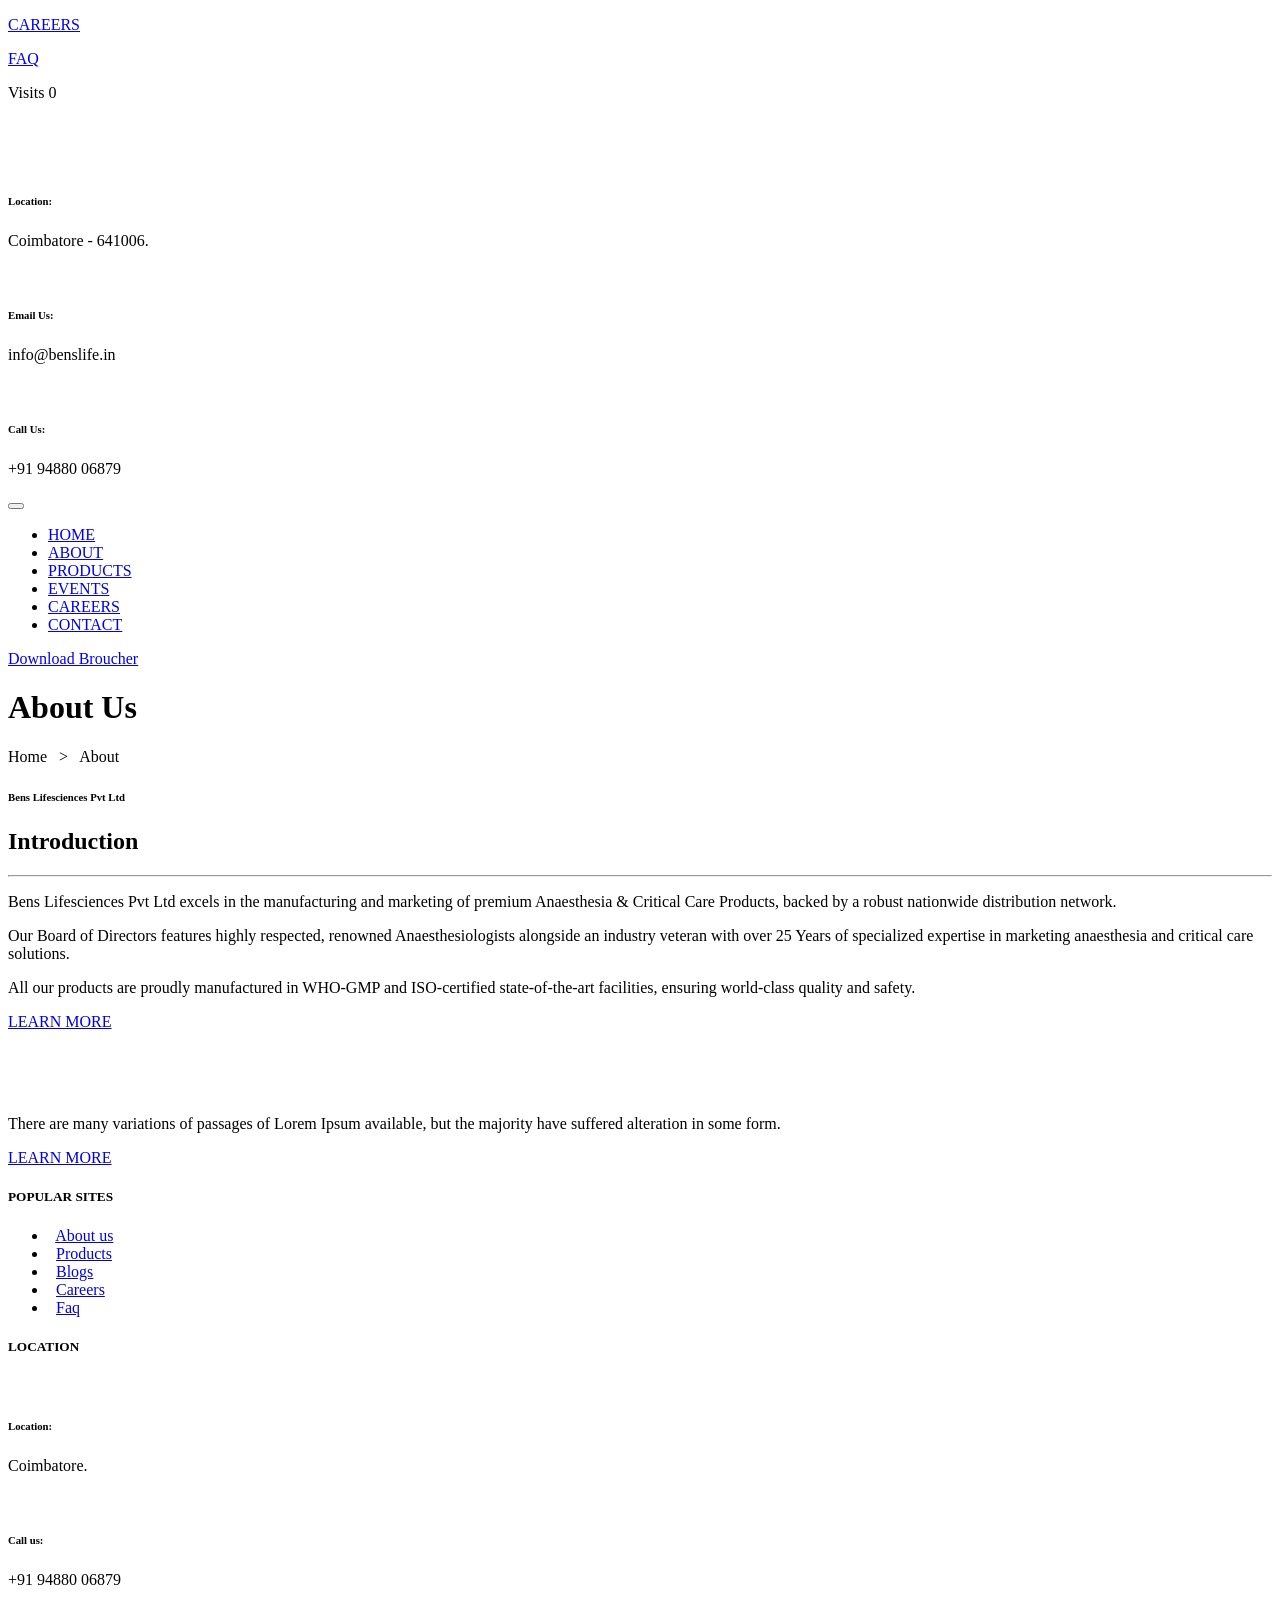
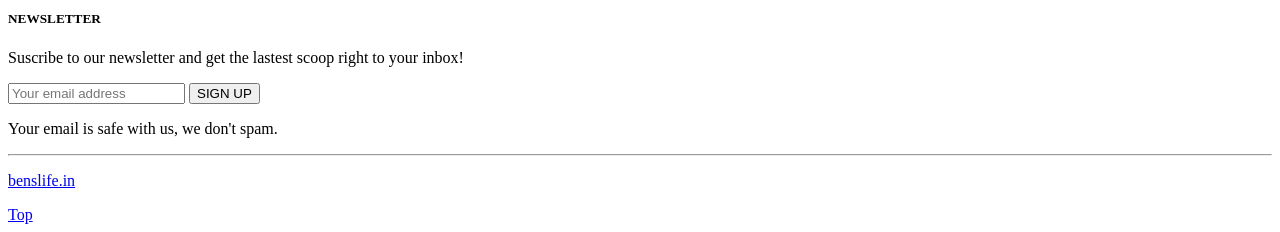
==== about.html @ 9b06c82d "Added BensLife.in files" ====
<!DOCTYPE html>
<html lang="en-US" class="no-js">
	
<head>
		<meta charset="UTF-8">
        <meta name="viewport" content="width=device-width, initial-scale=1, maximum-scale=1">
		<meta http-equiv="X-UA-Compatible" content="IE=edge">
        
		<!-- ==============================================
		TITLE AND META TAGS
		=============================================== -->
		<title>About Us - Benslife.in</title>
        <meta name="description" content="">
        <meta name="keywords" content="">
        <meta name="author" content="Quickdev">

		<!-- ==============================================
		FAVICON
		=============================================== -->  
        <link rel="shortcut icon" href="img/master/favicon.html">
             
		<!-- ==============================================
		CSS
		=============================================== -->  
        <link rel="stylesheet" href="css/bootstrap.min.css">
        <link rel="stylesheet" href="css/navbar.css">
        <link rel="stylesheet" href="css/stylesheet.css">
        <link rel="stylesheet" href="css/responsive.css">
        <link rel="stylesheet" href="fonts/font-awesome/css/font-awesome.min.css">
        <link rel="stylesheet" href="css/slick.min.css"> 
        <link rel="stylesheet" href="css/owl.carousel.min.css">
        <script src="js/modernizr-custom.js"></script>
        
        <style type="text/css">
            .dvnav {
              margin-top: -20px;
                position: sticky;
                top: 0px;
            }
        </style>
	</head>
    
<body>
    
<!-- LOADER -->
<div id="loader-wrapper">
    <div id="loader"></div>
</div>
<!-- LOADER -->
    
    <div class="top-header">
        <div class="container">
            <div class="top-header-left">
                <div class="inner-header-left"><p><a href="careers.html">CAREERS</a> </p></div>
                <!-- <div class="inner-header-left"><p><a href="error-page.html">PRICING</a> </p></div> -->
                <div class="inner-header-left"><p><a href="error-page.html">FAQ</a> </p></div>
                <div class="inner-header-left"><p id="result"> </p></div>
            </div>
            <div class="top-header-social">
                <div class="inner-header-social"><a href="#"><i class="fa fa-facebook" aria-hidden="true"></i></a></div>
                <div class="inner-header-social"><a href="#"><i class="fa fa-twitter" aria-hidden="true"></i></a></div>
                <div class="inner-header-social"><a href="#"><i class="fa fa-instagram" aria-hidden="true"></i></a></div>
                <div class="inner-header-social"><a href="#"><i class="fa fa-rss" aria-hidden="true"></i></a></div>
            </div>
        </div>
    </div>
    <header>
       <div class="container">
            <div class="header-left" style="margin-left:-10%">
                <figure class="brand"><a href="index.html"><img src="img/master/logo.png" alt=""></a></figure> 
            </div>
            <div class="top-location">
                <div class="address">
                    <figure class="address-icon"><img src="img/master/address.png" alt=""></figure>
                    <h6>Location:</h6>
                    <p>Coimbatore - 641006.</p>
                </div>
                <div class="email">
                    <figure class="mail-icon"><img src="img/master/mail.png" alt=""></figure>
                    <h6>Email Us:</h6>
                    <p>info@benslife.in</p>
                </div>
                <div class="phone">
                    <figure class="phone-icon"><img src="img/master/phone.png" alt=""></figure>
                    <h6>Call Us:</h6>
                    <p>+91 94880 06879</p>
                </div>
            </div>
        </div>    
    </header> 
    
    <nav class="dvnav">
        <div class="container">
            <nav class="navbar navbar-expand-lg">
              <a class="navbar-brand" href="index.html"><div class="logo-brand"><img src="img/master/logo-2.png" alt=""></div></a>
              <button class="navbar-toggler" type="button" data-toggle="collapse" data-target="#navbarSupportedContent" aria-controls="navbarSupportedContent" aria-expanded="false" aria-label="Toggle navigation">
                <span class="navbar-toggler-icon"></span>
              </button>

              <div class="collapse navbar-collapse" id="navbarSupportedContent">
                <ul class="navbar-nav mr-auto">
                  <li class="nav-item">
                    <a class="nav-link" href="index.html">HOME</a>
                  </li>
                  <li class="nav-item">
                    <a class="nav-link" href="about.html">ABOUT</a>
                  </li>
                  <li class="nav-item">
                    <a class="nav-link" href="products.html">PRODUCTS</a>               
                  </li>
                  <li class="nav-item">
                    <a class="nav-link" href="error-page.html">EVENTS</a>
                  </li>
                  <li class="nav-item">
                    <a class="nav-link" href="careers.html">CAREERS</a>
                  </li>
                  <li class="nav-item">
                    <a class="nav-link" href="contact.html">CONTACT</a>
                  </li>
                </ul>
                <form class="form-inline my-2 my-lg-0">
                  <!-- <button class="btn btn-nav" type="submit">Download Broucher</button> -->
                  <a class="btn btn-nav" href="documents\BLS-CompanyProfile.pdf"> Download Broucher </a>
                </form>
              </div>
            </nav>
        </div>
    </nav>
    
    <div class="sections abtsection">
        <div class="container">
            <div class="pages-title">
                <h1>About Us</h1>
                <p>Home &nbsp; > &nbsp; About</p>
            </div>
        </div>
    </div>
    
    <section>
        
        <div class="container">
            <div class="row">
              <div class="col-lg-6">
                <div class="about">
                    <h6>Bens Lifesciences Pvt Ltd</h6>  
                    <h2>Introduction</h2>
                    <hr class="left">
                    <p>Bens Lifesciences Pvt Ltd excels in the manufacturing and marketing of premium Anaesthesia & Critical Care Products, backed by a robust nationwide distribution network.</p>
                    <p>Our Board of Directors features highly respected, renowned Anaesthesiologists alongside an industry veteran with over 25 Years of specialized expertise in marketing anaesthesia and critical care solutions.</p>
                    <p>All our products are proudly manufactured in WHO-GMP and ISO-certified state-of-the-art facilities, ensuring world-class quality and safety.</p>
                    <p><a class="btn btn-custom" href="#" role="button">LEARN MORE</a></p>
                </div>  
              </div>
              <div class="col-lg-6"><figure class="about-pic"><img src="img/images/img6.jpg" alt=""></figure> </div>
            </div>
        </div>
        
        <div class="container-fluid inner-color" style="display:none">
            <div class="container">
                <div class="section-title">
                    <h2>Why Trusting Us</h2>
                    <hr class="center">
                    <p> </p>
                </div>
                <div class="row">
                  <div class="col-lg-4">
                    <div class="front-thumbnail">
                        <figure class="box-pic"><a href="#"><img src="img/images/img1.jpg" alt=""></a></figure> 
                        <div class="rounded-circle"><figure class="center-circle-icon"><img src="img/master/cost.png" alt=""></figure> </div>
                        <div class="figure-caption">
                            <h4>Aspiration</h4>
                            <p>At Bens Lifesciences, we are passionately committed to serving the Medical Fraternity and Patients by delivering the most advanced and reliable medicines.

We proudly empower our employees with job security, genuine recognition, and strong career growth opportunities — because great teams build great healthcare solutions.</p>
                        </div>
                    </div>
                  </div>
                  <div class="col-lg-4 center-div">
                    <div class="front-thumbnail">
                        <figure class="box-pic"><a href="#"><img src="img/images/img3.jpg" alt=""></a></figure> 
                        <div class="rounded-circle"><figure class="center-circle-icon"><img src="img/master/deal.png" alt=""></figure> </div>
                        <div class="figure-caption">
                            <h4>Objective</h4>
                            <p>Our objective is rooted in a powerful belief: every single person matters and deserves the opportunity to live the healthiest life possible.

We have thoughtfully woven this conviction into the very core of our business model — relentlessly working to strengthen our nation by delivering the highest quality medicines with unwavering commitment.</p>
                        </div>
                    </div>
                  </div>
                  <div class="col-lg-4">
                    <div class="front-thumbnail">
                        <figure class="box-pic"><a href="#"><img src="img/images/img2.jpg" alt=""></a></figure> 
                        <div class="rounded-circle"><figure class="center-circle-icon"><img src="img/master/document.png" alt=""></figure> </div>
                        <div class="figure-caption">
                            <h4>Ethics</h4>
                            <p>Our unwavering commitment to business ethics remains our highest priority. We strive to take pride not only in the goals we achieve, but equally in the honest and principled way we achieve them.

We are relentlessly dedicated to delivering the very best — from ourselves, from our partners, and in every product we bring to healthcare.</p>
                        </div>
                    </div>
                  </div>
                </div>
            </div>
        </div>
        
        <div class="container" style="display:none">
            <div class="row">
              <div class="col-md-12 col-lg-4">
                <div class="our-team">
                  <h6>Your satisfaction defines us</h6>
                  <h2>WE FIND WAYS</h2>
                  <p>Established fact that a reader will be distracted by the readable content of a page when looking many desktop publishing packages and web page.</p>
                  <figure class="signature"><img src="img/images/signature.png" alt=""></figure>
                </div>
              </div>
              <div class="col-md-12 col-lg-8">
                <div class="row">
                  <div class="team-slider responsive">
                      <div class="col-md-4">
                          <div class="team-card-3">
                             <figure class="team-photo"><img src="img/images/profile.jpg" alt=""></figure>
                             <div class="caption">
                                <h4>Michal Jones</h4>
                                <p>Finance Adviser</p>
                             </div> 
                          </div>
                      </div>
                      <div class="col-md-4">
                          <div class="team-card-3">
                             <figure class="team-photo"><img src="img/images/profile-2.jpg" alt=""></figure>
                             <div class="caption">
                                <h4>Lisa Smith</h4>
                                <p>Consulting Expert</p>
                             </div> 
                          </div>
                      </div>
                      <div class="col-md-4">
                          <div class="team-card-3">
                             <figure class="team-photo"><img src="img/images/profile-3.jpg" alt=""></figure>
                             <div class="caption">
                                <h4>Ronald Smith</h4>
                                <p>Insurance Adviser</p>
                             </div> 
                          </div>
                      </div>
                      <div class="col-md-4">
                          <div class="team-card-3">
                             <figure class="team-photo"><img src="img/images/profile-4.jpg" alt=""></figure>
                             <div class="caption">
                                <h4>Camile Jones</h4>
                                <p>Finance Adviser</p>
                             </div> 
                          </div>
                      </div>
                      <div class="col-md-4">
                          <div class="team-card-3">
                             <figure class="team-photo"><img src="img/images/profile-5.jpg" alt=""></figure>
                             <div class="caption">
                                <h4>Lisa Smith</h4>
                                <p>Tax Expert</p>
                             </div> 
                          </div>
                      </div>
                      <div class="col-md-4">
                          <div class="team-card-3">
                             <figure class="team-photo"><img src="img/images/profile-6.jpg" alt=""></figure>
                             <div class="caption">
                                <h4>Sara Mitchel</h4>
                                <p>Consulting Adviser</p>
                             </div> 
                          </div>
                      </div>
                  </div>
                </div>
              </div>
            </div>
        </div>
        
    </section>
    
    <footer>
        <div class="container">
            <div class="row">
              <div class="col-lg-4">
                <div class="footer-col">
                    <figure class="footer-logo"><a href="index.html"><img src="img/master/logo-2.png" alt=""></a></figure>
                  <p>There are many variations of passages of Lorem Ipsum available, but the majority have suffered alteration in some form. </p>
                  <p><a class="btn btn-custom" href="#" role="button">LEARN MORE</a></p>
                </div>  
              </div>
              <div class="col-lg-2">
                <div class="footer-col">  
                    <h5>POPULAR SITES</h5> 
                    <ul class="list-group list-group-flush">
                        <li class="list-group-item"><i class="fa fa-angle-right" aria-hidden="true"></i>  &nbsp; <a href="about.html">About us</a></li>
                        <li class="list-group-item"><i class="fa fa-angle-right" aria-hidden="true"></i>  &nbsp; <a href="products.html">Products</a></li>
                        <li class="list-group-item"><i class="fa fa-angle-right" aria-hidden="true"></i>  &nbsp; <a href="error-page.html">Blogs</a></li>
                        <li class="list-group-item"><i class="fa fa-angle-right" aria-hidden="true"></i>  &nbsp; <a href="careers.html">Careers</a></li>
                        <li class="list-group-item"><i class="fa fa-angle-right" aria-hidden="true"></i>  &nbsp; <a href="error-page.html">Faq</a></li>
                    </ul>
                </div>
              </div>
              <div class="col-lg-2">
                <div class="footer-col"> 
                    <h5>LOCATION</h5>
                    <div class="location-box">
                        <figure class="bottom-location-icon"><img src="img/master/location-footer.png" alt=""></figure>
                        <h6>Location:</h6>
                        <p>Coimbatore.</p>
                    </div>
                    
                    <div class="location-box location-phone">
                        <figure class="bottom-location-icon"><img src="img/master/call-footer.png" alt=""></figure>
                        <h6>Call us:</h6>
                        <p>+91 94880 06879</p>
                    </div>
                </div>
              </div>
              <div class="col-lg-4">
                <div class="footer-col last-col">
                    <h5>NEWSLETTER</h5>
                    <p>Suscribe to our newsletter and get the lastest scoop right to your inbox!</p>
                    <div class="newsletter-box">
                     <form  action="#" method="post" name="sign-up">
                        <input type="email" class="input" id="email" name="email" placeholder="Your email address" required>
                        <input type="submit" class="button" id="submit" value="SIGN UP">
                      </form>           
                    </div>
                    <p class="cursive">Your email is safe with us, we don't spam.</p>
                </div>  
              </div>
            </div>
            <hr class="footer">
            <div class="bottom-footer">
                <div class="copytight">
                    <p><a target="_blank" href="https://www.benslife.in">benslife.in</a></p>
                </div>
                <div class="social-footer">
                    <div class="social-items"><a href="#"><div class="icon-fa"><i class="fa fa-facebook" aria-hidden="true"></i></div></a></div>
                    <div class="social-items"><a href="#"><div class="icon-fa"><i class="fa fa-twitter" aria-hidden="true"></i></div></a></div>
                    <div class="social-items"><a href="#"><div class="icon-fa"><i class="fa fa-instagram" aria-hidden="true"></i></div></a></div>
                    <div class="social-items"><a href="#"><div class="icon-fa"><i class="fa fa-dribbble" aria-hidden="true"></i></div></a></div>
                </div>
            </div>
        </div>
    </footer>
    
    <a href="#0" class="cd-top">Top</a>
	<!-- ==============================================
	JAVASCRIPTS
	=============================================== -->
    <script src="js/jquery-3.2.1.min.js"></script>
    <script src="js/bootstrap.min.js"></script>
    <script src="js/loader.js"></script>
    <script src="js/top.js"></script>
    <script src="js/counter.js"></script>    
    <script src="js/jquery.waypoints.min.js"></script>
    <script src="js/jquery.counterup.js"></script>
    <script src="js/flickity.pkgd.min.js"></script> 
    <script src="js/testimonials.js"></script>
    <script src="js/slick.min.js"></script>
    <script src="js/team.slider.js"></script>
    
    <script>
      (function(i,s,o,g,r,a,m){i['GoogleAnalyticsObject']=r;i[r]=i[r]||function(){
      (i[r].q=i[r].q||[]).push(arguments)},i[r].l=1*new Date();a=s.createElement(o),
      m=s.getElementsByTagName(o)[0];a.async=1;a.src=g;m.parentNode.insertBefore(a,m)
      })(window,document,'script','js/analytics.js','ga');
      ga('create', 'UA-101241150-1', 'auto');
      ga('send', 'pageview');

      if (typeof(Storage) !== "undefined") {
      var path = window.location.pathname;
      var page = path.split("/").pop();
      
        if(page == "index.html"){
          localStorage.clickcount = Number(localStorage.clickcount || 0) + 1;
          document.getElementById("result").innerHTML = " Visits " + localStorage.clickcount + " ";
        }      
        else{
          localStorage.clickcount = Number(localStorage.clickcount || 0) + 0;
          document.getElementById("result").innerHTML = " Visits " + localStorage.clickcount + " ";
        }
      }
    </script> 
    
    </body>
    

</html>
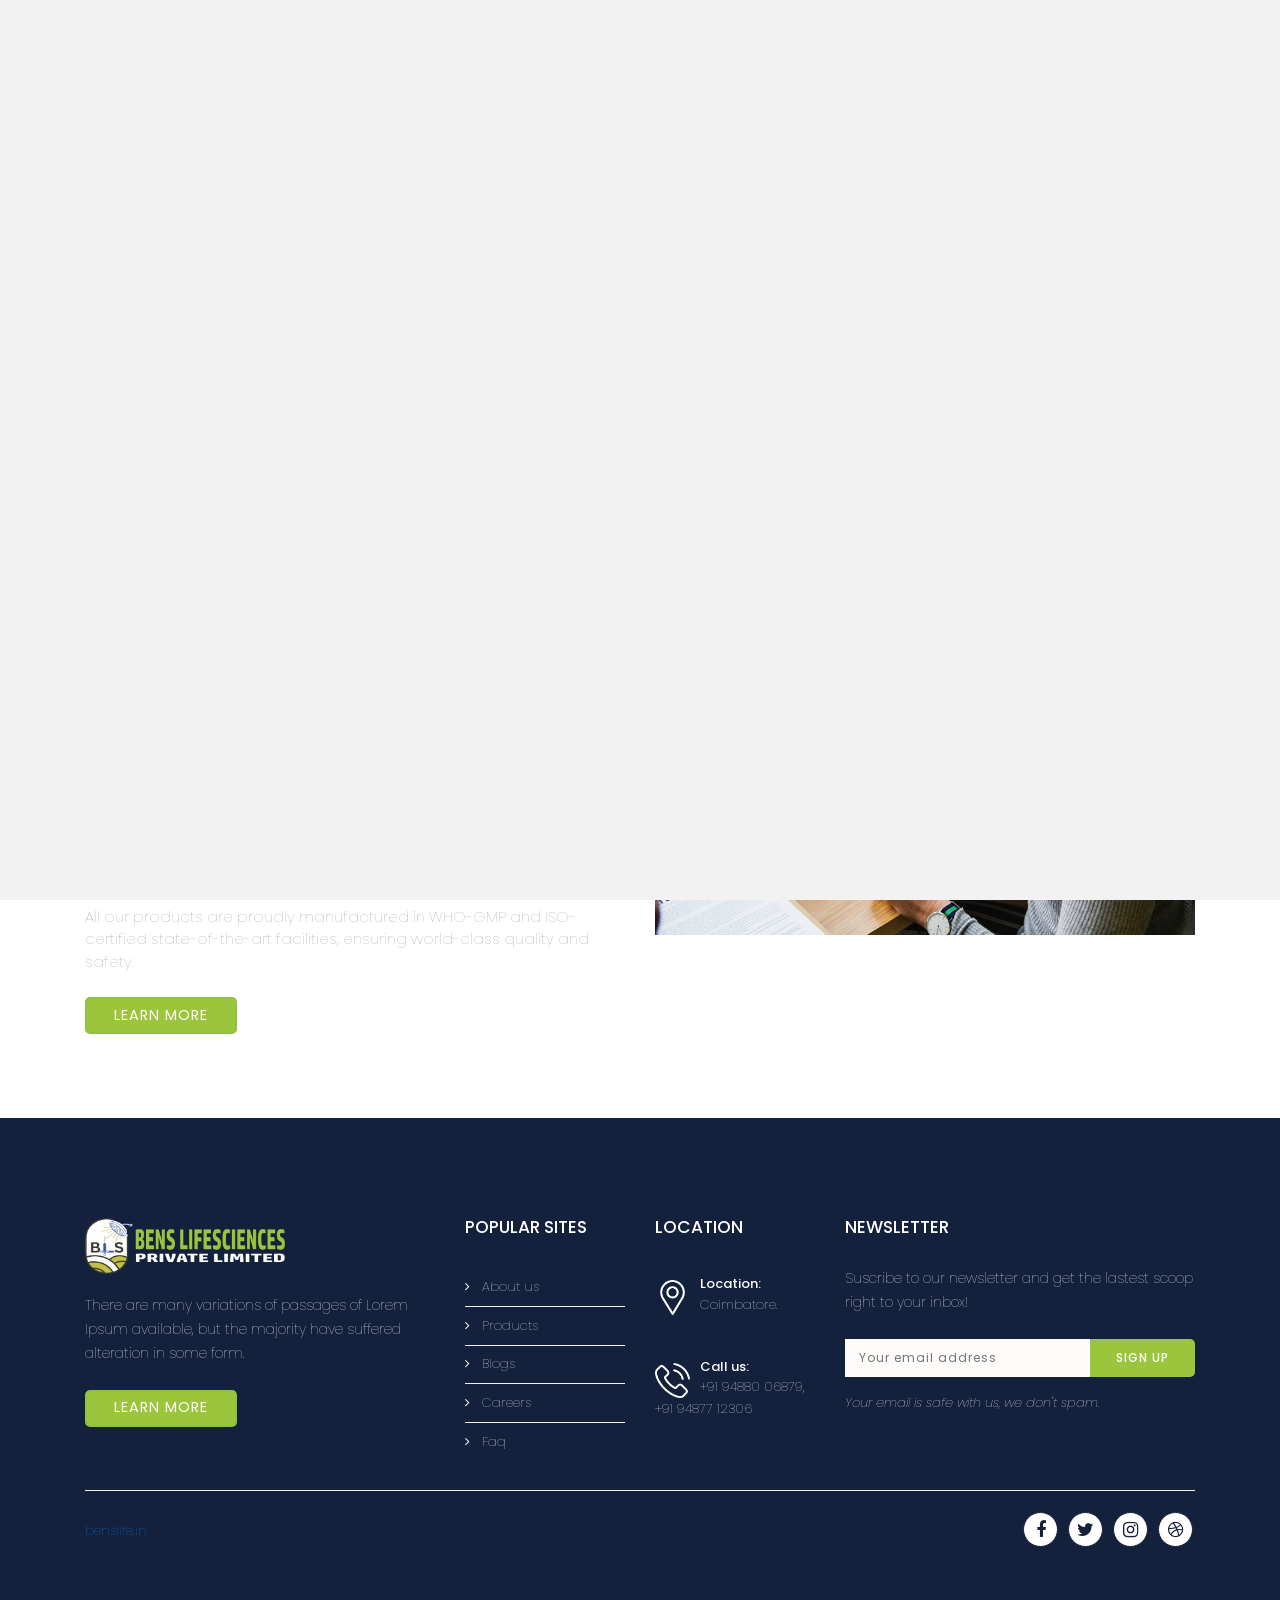
==== commit 611b04c0: "Update about.html" ====
--- a/about.html
+++ b/about.html
@@ -78,12 +78,13 @@
                 <div class="email">
                     <figure class="mail-icon"><img src="img/master/mail.png" alt=""></figure>
                     <h6>Email Us:</h6>
-                    <p>info@benslife.in</p>
+                    <p>admin@benslife.org</p>
                 </div>
                 <div class="phone">
                     <figure class="phone-icon"><img src="img/master/phone.png" alt=""></figure>
                     <h6>Call Us:</h6>
                     <p>+91 94880 06879</p>
+                    <p>+91 94877 12306</p>
                 </div>
             </div>
         </div>    
@@ -312,7 +313,7 @@
                     <div class="location-box location-phone">
                         <figure class="bottom-location-icon"><img src="img/master/call-footer.png" alt=""></figure>
                         <h6>Call us:</h6>
-                        <p>+91 94880 06879</p>
+                        <p>+91 94880 06879, +91 94877 12306</p>
                     </div>
                 </div>
               </div>
@@ -387,4 +388,4 @@
     </body>
     
 
-</html>+</html>
--- a/css/navbar.css
+++ b/css/navbar.css
@@ -0,0 +1,393 @@
+/* ================== 
+	# NAVBAR.  
+   ================== */
+nav .container{
+    border-radius: 6px;
+    background: #9BC53D;
+    height: 50px;
+    margin: 0px auto;
+}
+
+nav .container .navbar{
+    padding: 32px 0px;
+}
+
+nav{
+    background: transparent;
+    width: 100%;
+    top: -30px;
+    position: relative; 
+    z-index: 2;
+}
+
+.nav-link {
+  transition-duration: 0.4s;
+  display: block;
+  padding: 0.5rem 3rem;
+  margin: 0px 5px 0px 10px;
+  font-family: 'Poppins', sans-serif;
+  font-size: 14px;
+  font-weight: normal;
+  color: #fff;
+}
+
+.nav-link:hover, .nav-link:focus {
+  text-decoration: none;
+    color: #2C4987;
+}
+
+.navbar-brand{
+    display: none;
+}
+
+.navbar{
+    background: transparent;
+    padding-right: 0px;
+    padding-left: 0px; 
+}
+
+.logo-brand{
+  width: 200px;
+  transition: 0.5s;
+  position: relative;
+
+}
+
+.logo-brand img{
+  width: 100%;
+}
+
+.navbar-toggler-icon {
+  display: inline-block;
+  width: 1.1em;
+  height: 1.1em;
+  vertical-align: middle;
+  content: "";
+  background: no-repeat center center;
+  background-size: 100% 100%;
+}
+
+.dropdown-menu {
+  position: absolute;
+  top: 100%;
+  left: 0;
+  z-index: 1000;
+  display: none;
+  float: left;
+  min-width: 200px;
+  padding: 10px 0;
+  margin: 2px 0 0;
+  font-size: 16px;
+  text-align: left;
+  list-style: none;
+  background-color: #FAFCFC;
+  -webkit-background-clip: padding-box;
+          background-clip: padding-box;
+  border: 1px solid #eff5f5;
+  border-radius: 4px;
+}
+
+.dropdown-menu > li > a {
+  display: block;
+  padding: 2px 20px;
+  clear: both;
+  font-weight: normal;
+  line-height: 1.5;
+  white-space: nowrap;
+  transition: 0.4s;
+  font-family: 'Poppins', sans-serif;
+  color: #595959;
+  font-weight: normal;
+  font-size: 14px;
+  transition: 0.3s;
+}
+
+.dropdown-menu > li > a:hover,
+.dropdown-menu > li > a:focus {
+  color: #2C4987;
+  text-decoration: none;
+  background-color: transparent;
+}
+
+.dropdown-menu .divider-top {
+  display: none;
+  height: 1px;
+  margin: 9px 0;
+  overflow: hidden;
+  background-color: #eff5f5;
+}
+
+.dropdown-menu .divider {
+  height: 1px;
+  margin: 9px 0;
+  overflow: hidden;
+  background-color: #eff5f5;
+}
+
+.dropdown-toggle::after {
+    display:none;
+}
+
+.caret-drop{
+    position: relative;
+    color: #FFF;
+    margin-left: 5px;
+}
+
+.caret-drop:before{
+    content: "\f107";
+    font-family: FontAwesome;
+    font-style: normal;
+    font-weight: normal;
+}
+
+.navbar-nav>.open>a, .navbar-nav>.open>a:hover, .navbar-nav>.open>a:focus{
+    background-image:none;
+    color: #fff;
+    background-color: rgba(0,0,0,0.5); 
+}
+
+.navbar-toggler:active {
+  text-decoration: none;
+    color: #FFF;
+}
+
+@media (max-width:1200px) { 
+.main-navbar .container{
+    padding: 0px 15px 0px 15px;
+}
+    
+}
+
+@media (min-width: 1200px) {
+    
+.navbar-toggler-icon {
+  background-image: url("../img/master/bars.png");
+}
+    
+}
+
+@media (max-width: 992px) {
+    
+.logo-brand{
+  width: 140px;
+}
+    
+nav .container .navbar{
+    padding: 34px 0px;
+}
+    
+nav{
+    top: -33px;
+}
+
+}
+
+@media (min-width: 851px) {
+  .navbar-expand-lg {
+    -ms-flex-flow: row nowrap;
+    flex-flow: row nowrap;
+    -ms-flex-pack: start;
+    justify-content: flex-start;
+  }
+  .navbar-expand-lg .navbar-nav {
+    -ms-flex-direction: row;
+    flex-direction: row;
+  }
+  .navbar-expand-lg .navbar-nav .dropdown-menu {
+    position: absolute;
+  }
+  .navbar-expand-lg .navbar-nav .nav-link {
+    padding-right: 0.5rem;
+    padding-left: 0.5rem;
+  }
+  .navbar-expand-lg > .container,
+  .navbar-expand-lg > .container-fluid {
+    -ms-flex-wrap: nowrap;
+    flex-wrap: nowrap;
+  }
+  .navbar-expand-lg .navbar-collapse {
+    display: -ms-flexbox !important;
+    display: flex !important;
+    -ms-flex-preferred-size: auto;
+    flex-basis: auto;
+  }
+  .navbar-expand-lg .navbar-toggler {
+    display: none;
+  }
+    
+.nav-link {
+  margin: 0px 2px 0px 5px;
+}
+    
+}
+
+
+@media (max-width:850px) { 
+nav .container{
+    padding: 0px;
+    margin: 0px;
+    padding: 0px;
+    width: 100%;
+    border-radius: 0px;
+    height: 100%;
+    background: transparent;
+}
+    
+nav .container .navbar{
+    padding: 0px 5px;
+}
+    
+.navbar-brand{
+    display: inherit;
+}
+    
+.logo-brand{
+    width: 150px
+}
+    
+.logo-brand img{
+    width: 100%;
+}
+
+nav{
+    position: absolute;
+    width: 100%;
+    top: 5px;
+}
+    
+.navbar{
+    padding-right: 15px;
+    padding-left: 25px; 
+}
+    
+ .logo-brand{
+    margin: 5px;
+}   
+      
+.logo-brand img{
+    width: 100%;
+}
+    
+.navbar-toggler-icon {
+    background-image: url("../img/master/bars.png");
+    transition: 0.3s;
+}  
+       
+.navbar-toggler-icon:hover {
+    background-image: url("../img/master/bars-hover.png");
+}  
+    
+.navbar-toggler:focus, .navbar-toggler:active {
+    outline: none;
+    box-shadow: none;
+}
+
+.navbar-nav > li > a {
+    color: #595959;
+    font-weight:normal;
+    font-size: 12px;
+    padding-left: 15px;
+    margin-top: 4px;
+}  
+    
+.navbar-nav > li > a:hover {
+    color: #B5E700;
+}
+    
+.dropdown-menu{
+    margin-top: -16px;
+    background: #FFF;
+    border: none;
+}    
+.dropdown-menu > li > a {
+    color: #595959;
+    font-size: 12px;
+    transition: 0.3s;
+    padding-left: 30px;
+}
+.dropdown-menu > li > a:hover,
+.dropdown-menu > li > a:focus {
+    color: #B5E700;
+    background-color: transparent;
+}
+.dropdown-menu > .active > a,
+.dropdown-menu > .active > a:hover,
+.dropdown-menu > .active > a:focus {
+    color: #555;
+    background-color: #e7e7e7;
+}
+.dropdown-menu > .disabled > a,
+.dropdown-menu > .disabled > a:hover,
+.dropdown-menu > .disabled > a:focus {
+    color: #ccc;
+    background-color: transparent;
+}
+    
+.navbar-nav > .open > a,
+.navbar-nav > .open > a:hover,
+.navbar-nav > .open > a:focus {
+    color: #000;
+    background-color: transparent;
+}
+    
+.navbar-nav {
+    margin-top: 2px;
+    background: #FFF;
+} 
+
+.navbar-nav > li {
+    float: none;
+    border-bottom: 1px solid #eff5f5;
+    padding: 3px 10px 3px 5px;
+}
+    
+.dropdown-toggle {
+    border: none;
+}
+    
+.dropdown-menu .divider-top {
+  display:inherit;
+  height: 1px;
+  margin: 9px 0;
+  overflow: hidden;
+  clear: both;
+}
+    
+.open .dropdown-menu {
+    position: static;
+    float: none;
+    width: auto;
+    margin-top: 0;
+    background-color: #fff;
+    border: 0;
+    -webkit-box-shadow: none;
+            box-shadow: none;
+}
+    
+.caret-drop{
+    float: right;
+    margin-top: -5px;
+}
+    
+.caret-drop:before{
+    content: "\f107";
+    font-family: FontAwesome;
+    font-style: normal;
+    font-weight: normal;
+    color: #2C4987;
+    font-size: 20px;
+}
+    
+.navbar-collapse{
+    margin-top: 10px;
+}
+
+.navbar-nav>.open>a, .navbar-nav>.open>a:hover, .navbar-nav>.open>a:focus{
+    background-image:none;
+    color: #fff;
+    background-color: rgba(0,0,0,0.5); 
+}
+    
+
+}
--- a/css/stylesheet.css
+++ b/css/stylesheet.css
@@ -0,0 +1,3052 @@
+@import url('normalize.css');
+@import url('https://fonts.googleapis.com/css?family=Poppins');
+
+/*
+	Theme Name: Finnexia.
+	Created : November 29 2018
+	Version: 1.0
+
+*/
+
+/* ========================================================================== */
+/* ========================================================================== */
+							/* [Table of contents] */
+/* ========================================================================== */
+/* ========================================================================== */
+
+/*	
+
+    1.  RESET.	
+	2.  TYPOGRAPHY.
+	3.  SPACE AND ALIGMENT.
+	4.  BUTTOMS.
+	5.  HEADER.
+	6.  CAROUSEL.
+	7.  HOMEPAGE #1.
+	8.  HOMEPAGE #2.
+	9.  HOMEPAGE #3.			
+	10. PAGES STYLES.
+	11. SCROLLING TOP.
+	12. TEAM
+	13. POPUP GALLERY.
+	14. FILTER GALLERY.
+	15. COUNTER.
+	16. FOOTER.
+		
+*/ 
+
+/* =====================================
+   	1. RESET.
+   ===================================== */
+
+/* http://meyerweb.com/eric/tools/css/reset/ 
+   v2.0 | 20110126
+   License: none (public domain)
+*/
+
+html, body, div, span, applet, object, iframe,blockquote, pre,
+a, abbr, acronym, address, big, cite, code,
+del, dfn, em, img, ins, kbd, q, s, samp,
+small, strike, strong, sub, sup, tt, var,
+b, u, i, center,
+dl, dt, dd, ol, ul, li,
+fieldset, form, label, legend,
+table, caption, tbody, tfoot, thead, tr, th, td,
+article, aside, canvas, details, embed, 
+figure, figcaption, footer, header, hgroup, 
+menu, nav, output, ruby, section, summary,
+time, mark, audio, video {
+	margin: 0;
+	padding: 0;
+	border: 0;
+	font-size: 100%;
+	font: inherit;
+}
+/* HTML5 display-role reset for older browsers */
+article, aside, details, figcaption, figure, 
+footer, header, hgroup, menu, nav, section {
+	display: block;
+}
+
+body{
+    overflow-x: hidden;
+}
+
+html {
+  font-size: 24px;
+  font-weight: 100;
+  line-height: 1.5;
+}
+
+/* ===================================== 
+	2. TYPOGRAPHY. 
+   ===================================== */
+h1, h2, h3, h4, h5, h6, p, ul,ol{
+  margin-top: 0;
+  margin-bottom: 1rem;
+}
+
+h1, h2, h3, h4, h5, h6 {
+  margin-bottom: 0.5rem;
+  line-height: 1.1;
+  font-family: 'Poppins', sans-serif;
+}
+
+h1, .h1 {
+  font-size: 1.8rem;
+  font-weight: 600;
+}
+
+h2, .h2 {
+  font-size: 1.2rem;
+  color: rgb(9, 42, 72);
+  font-weight: bold;
+}
+
+h3, .h3 {
+  font-size: 0.90rem;
+}
+
+h4, .h4 {
+  font-size: 0.85rem;
+}
+
+h5, .h5 {
+  font-size: 0.72rem;
+}
+
+h6, .h6 {
+  font-size: 0.70rem;
+  color: #14213D;
+}
+
+p {
+  font-size: 15px;
+  font-family: 'Poppins', sans-serif;
+  color: #999999;
+}
+
+a:link {
+    text-decoration: none;
+}
+
+a:visited {
+    text-decoration: none;
+}
+
+a:hover {
+    text-decoration: none;
+}
+
+a:active {
+    text-decoration: none;
+}
+
+/* =====================================
+   	3. SPACE AND ALIGMENT.
+   ===================================== */
+.container, .container-fluid{
+    margin: 60px auto 60px auto;
+}
+
+.inner-color{
+   background: #F9F9F9; 
+   padding: 20px 0px;
+}
+
+/* ==================================
+   	4. BUTTOMS.
+   ==================================*/
+.btn {
+  display: inline-block;
+  font-weight: 400;
+  text-align: center;
+  white-space: nowrap;
+  vertical-align: middle;
+  -webkit-user-select: none;
+  -moz-user-select: none;
+  -ms-user-select: none;
+  user-select: none;
+  padding: 0.4rem 1.5rem;
+  font-size: 0.70rem;
+  line-height: 1.5;
+  transition: color 0.15s ease-in-out, background-color 0.15s ease-in-out, border-color 0.15s ease-in-out, box-shadow 0.15s ease-in-out;
+  font-family: 'Poppins', sans-serif;
+  border: 2px solid #8EC33E;
+  border-radius: 5px;
+  letter-spacing: 1px;
+}
+
+.btn-custom {
+  color: #FFF;
+  background-color: #9BC53D;
+  transition: 0.3s;
+  padding: 0.24rem 1.122rem;
+  font-size: 0.60rem; 
+}
+
+.btn-custom:hover {
+  color: #FFF;
+  background-color: #2c4987;
+  border-color: #2c4987;
+}
+
+.btn-custom:focus, .btn-custom.focus {
+  box-shadow: none;
+}
+
+.btn-custom.disabled, .btn-custom:disabled {
+  color: #fff;
+  background-color: #9BC53D;
+  border-color: #9BC53D;
+}
+
+.btn-custom:not(:disabled):not(.disabled):active, .btn-custom:not(:disabled):not(.disabled).active,
+.show > .btn-custom.dropdown-toggle {
+  color: #fff;
+  background-color: #2C4987;
+  border-color: #2C4987;
+}
+
+.btn-custom:not(:disabled):not(.disabled):active:focus, .btn-custom:not(:disabled):not(.disabled).active:focus,
+.show > .btn-custom.dropdown-toggle:focus {
+  box-shadow: none;
+}
+
+.btn-slider {
+  color: #FFF;
+  background-color: #9BC53D;
+  transition: 0.3s;
+  padding: 0.3rem 1.125rem;
+  font-size: 0.60rem;   
+}
+
+.btn-slider:hover {
+  color: #FFF;
+  background-color: #2c4987;
+  border-color: #2c4987;  
+}
+
+.btn-slider:focus, .btn-slider.focus {
+  box-shadow: none;
+}
+
+.btn-slider.disabled, .btn-slider:disabled {
+  color: #fff;
+  background-color: #9BC53D;
+  border-color: #9BC53D;
+}
+
+.btn-slider:not(:disabled):not(.disabled):active, .btn-slider:not(:disabled):not(.disabled).active,
+.show > .btn-slider.dropdown-toggle {
+  color: #fff;
+  background-color: #2C4987;
+  border-color: #2C4987;
+}
+
+.btn-slider:not(:disabled):not(.disabled):active:focus, .btn-slider:not(:disabled):not(.disabled).active:focus,
+.show > .btn-slider.dropdown-toggle:focus {
+  box-shadow: none;
+}
+
+.btn-nav {
+  color: #fff;
+  background-color: #14213D;
+  border-color: #14213D;
+  font-size: 0.55rem;
+  padding: 0.15rem 0.65rem;
+  border-radius: 5px;
+}
+
+.btn-nav:hover {
+  color: #FFF;
+  background-color: #2c4987;
+  border-color: #2c4987;
+}
+
+.btn-nav:focus, .btn-nav.focus {
+  box-shadow: none;
+}
+
+.btn-nav.disabled, .btn-nav:disabled {
+  color: #fff;
+  background-color: #2C4987;
+  border-color: #2C4987;
+}
+
+.btn-nav:not(:disabled):not(.disabled):active, .btn-nav:not(:disabled):not(.disabled).active,
+.show > .btn-nav.dropdown-toggle {
+  color: #fff;
+  background-color: #2C4987;
+  border-color: #2C4987;
+}
+
+.btn-nav:not(:disabled):not(.disabled):active:focus, .btn-nav:not(:disabled):not(.disabled).active:focus,
+.show > .btn-nav.dropdown-toggle:focus {
+  box-shadow: none;
+}
+
+/* ==================================
+   	5. HEADER.
+   ==================================*/
+.top-header{
+    height: 40px;
+    background: #14213D;   
+}
+
+.top-header .container{
+    margin: 0px auto;
+}
+
+.top-header-left{
+    float: left;
+}
+
+.inner-header-left{
+    display: inline-block;
+    margin-right: 10px;
+    font-size: 13px;
+}
+
+.inner-header-left p{
+    font-size: 13px;
+    color: #FFF;
+}
+
+.inner-header-left a:link {
+    text-decoration: none;
+    color: #FFF;
+    transition: 0.3s;
+}
+
+.inner-header-left a:visited {
+    text-decoration: none;
+    color: #FFF;
+}
+
+.inner-header-left a:hover {
+    text-decoration: none;
+    color: #9BC53D;
+}
+
+.inner-header-left a:active {
+    text-decoration: none;
+    color: #FFF;
+}
+
+.top-header-social{
+    float: right;
+}
+
+.inner-header-social{
+    display: inline-block;
+    margin-right: 5px;
+}
+
+.inner-header-social .fa{
+    font-size: 15px;
+    color: #FFF;
+    transition: 0.3s;
+}
+
+.inner-header-social .fa:hover{
+    color: #9BC53D;
+}
+
+header{
+    background: #FFF;
+    height: 130px;
+}
+
+header .container{
+    margin: 0px auto;
+    padding: 15px 0px;
+}
+
+.header-left{
+    float: left;
+    width: 20%;
+    padding: 5px 0px;
+}
+
+figure.brand{
+    width: 230px;
+}
+
+figure.brand img{
+    width: 100%;
+}
+
+.top-location{
+    float: right;
+    padding: 15px 0px;
+}
+
+.top-location h6{
+    font-size: 13px;
+    margin-bottom: 2px;
+}
+
+.top-location p{
+    font-size: 13px;
+    margin-bottom: 0px;
+}
+
+.email, .address{
+    display: inline-block;
+    margin-right: 10px;
+    width: 220px;
+}
+
+.phone{
+    display: inline-block;
+    width: 220px;
+}
+
+.address-icon, .mail-icon, .phone-icon{
+    width: 40px;
+    float: left;
+    margin-right: 10px;
+}
+
+.address-icon img{
+    width: 100%;
+}
+
+.mail-icon img{
+    width: 100%;
+}
+
+.phone-icon img{
+    width: 100%;
+}
+
+/* ==========================================================================
+   	6. CAROUSEL.
+   ========================================================================== */
+.carousel{
+    height: 700px;
+    background: #ddd;
+    margin-top: -55px;
+    position: relative;
+    z-index: 1;
+}
+
+.carousel-inner {
+    height: 700px;
+}
+
+.carousel-caption{
+    position: absolute;
+    top: 35%;
+    bottom: 0;
+    text-align: center;
+    color: #FFF;
+}
+
+.carousel-caption h5{
+    text-transform: uppercase;
+    margin: 20px 0px 30px 0px;
+    color: #FFF;
+}
+
+.carousel,
+.carousel-item,
+.active {
+    height: 100%;
+}
+
+.carousel-img-1 {
+    background-image:url('../img/images/slider1.jpg');
+    width: 100%;
+    height: 100%;
+     background-position: center;
+    background-repeat: no-repeat;
+    background-size: cover;
+}
+
+.carousel-img-2 {
+    background-image:url('../img/images/slider2.jpg');
+    width: 100%;
+    height: 100%;
+    background-position: center;
+    -webkit-background-size: cover;
+    -moz-background-size: cover;
+    background-size: cover;
+    -o-background-size: cover;
+}
+
+.carousel-img-3 {
+    background-image:url('../img/images/slider3.jpg');
+    width: 100%;
+    height: 100%;
+    background-position: center;
+    -webkit-background-size: cover;
+    -moz-background-size: cover;
+    background-size: cover;
+    -o-background-size: cover;
+}
+
+.carousel-img-1:before {
+  content: '';
+  position: absolute;
+  top: 0;
+  right: 0;
+  bottom: 0;
+  left: 0;
+  background-image: linear-gradient(to bottom right, #000, #000);
+  opacity: 0.5;
+}
+
+.carousel-img-2:before {
+  content: '';
+  position: absolute;
+  top: 0;
+  right: 0;
+  bottom: 0;
+  left: 0;
+  background-image: linear-gradient(to bottom right, #000, #000);
+  opacity: 0.5;
+}
+
+.carousel-img-3:before {
+  content: '';
+  position: absolute;
+  top: 0;
+  right: 0;
+  bottom: 0;
+  left: 0;
+  background-image: linear-gradient(to bottom right, #000, #000);
+  opacity: 0.5;
+}
+
+.prdcarousel-img-1 {
+    background-image:url('../img/images/Product101.png');
+    width: 100%;
+    height: 100%;
+     background-position: center;
+    background-repeat: no-repeat;
+    background-size: cover;
+}
+
+.prdcarousel-img-2 {
+    background-image:url('../img/images/Product102.png');
+    width: 100%;
+    height: 100%;
+    background-position: center;
+    -webkit-background-size: cover;
+    -moz-background-size: cover;
+    background-size: cover;
+    -o-background-size: cover;
+}
+
+.prdcarousel-img-3 {
+    background-image:url('../img/images/Product103.png');
+    width: 100%;
+    height: 100%;
+    background-position: center;
+    -webkit-background-size: cover;
+    -moz-background-size: cover;
+    background-size: cover;
+    -o-background-size: cover;
+}
+
+.prdcarousel-img-1:before {
+  content: '';
+  position: absolute;
+  top: 0;
+  right: 0;
+  bottom: 0;
+  left: 0;
+  background-image: linear-gradient(to bottom right, #000, #000);
+  opacity: 0.4;
+}
+
+.prdcarousel-img-2:before {
+  content: '';
+  position: absolute;
+  top: 0;
+  right: 0;
+  bottom: 0;
+  left: 0;
+  background-image: linear-gradient(to bottom right, #000, #000);
+  opacity: 0.4;
+}
+
+.prdcarousel-img-3:before {
+  content: '';
+  position: absolute;
+  top: 0;
+  right: 0;
+  bottom: 0;
+  left: 0;
+  background-image: linear-gradient(to bottom right, #000, #000);
+  opacity: 0.4;
+}
+
+.carousel-indicators {
+  position: absolute;
+  right: 0;
+  bottom: 20px;
+  left: 0;
+  z-index: 15;
+  display: -ms-flexbox;
+  display: flex;
+  -ms-flex-pack: center;
+  justify-content: center;
+  padding-left: 0;
+  margin-right: 15%;
+  margin-left: 15%;
+  list-style: none;
+}
+
+.carousel-indicators li {
+  position: relative;
+  -ms-flex: 0 1 auto;
+  flex: 0 1 auto;
+  width: 30px;
+  height: 3px;
+  margin-right: 3px;
+  margin-left: 3px;
+  text-indent: -999px;
+  cursor: pointer;
+  background-color: rgba(255, 255, 255);
+}
+
+.carousel-indicators .active {
+  background-color: #9BC53D;
+}
+
+.carousel-control-prev,
+.carousel-control-next {
+  position: absolute;
+  top: 50%;
+  bottom: 50%;
+  display: -ms-flexbox;
+  display: flex;
+  -ms-flex-align: center;
+  align-items: center;
+  -ms-flex-pack: center;
+  justify-content: center;
+  width: 15%;
+  color: #fff;
+  text-align: center;
+  opacity: 0.5;
+  display: block;
+}
+
+.inner-btn{
+    display: inline-block;
+    margin-right: 10px;
+}
+
+/* ==================================
+   	7. HOMEPAGE #1.
+   ==================================*/
+.front-section h6{
+    color: #9BC53D;
+    text-transform: uppercase;
+}
+
+hr.left{
+	width: 70px;
+    border-top: 3px solid #9BC53D;
+    margin: 15px 0px 15px 0px;
+}
+
+.front-options{
+    margin-top: 30px;
+}
+
+.front-options .row .col-md-6{
+    padding: 10px;
+}
+
+.front-options h4{
+    margin-bottom: 7px;
+}
+
+.front-options p{
+    font-size: 13px;
+}
+
+.border-icon{
+    width: 70px;
+    height: 70px;
+    border: solid 2px #14213D;
+    position: relative;
+    float: left;
+    margin-right: 20px;
+    border-radius: 5px;
+    transition: 0.3s;
+}
+
+.border-icon:hover{
+    border: solid 1px #9BC53D;
+    background: #9BC53D;
+}
+
+figure.icon-center{
+    position: absolute;
+    margin: auto;
+    top: 0;
+    right: 0;
+    bottom: 0;
+    left: 0;
+    width: 40px;
+    height: 40px;
+}
+
+figure.icon-center img{
+    width: 100%; 
+}
+
+figure.front-pic img{
+    width: 100%;
+}
+
+image-hover {
+	margin: 15px 15px 0;
+	padding: 0;
+}
+    
+.image-hover::after {
+	content: '';
+	clear: both;
+	display: block;
+}
+    
+.image-hover .image-box {
+	position: relative;
+	padding: 0;
+}
+    
+.image-hover .image-box img {
+	width: 100%;
+}
+    
+.image-hover .image-box:first-child {
+	margin-left: 0;
+}
+
+.image-hover figure {
+	width: 100%;
+	height: 100%;
+	margin: 0;
+	padding: 0;
+	background: #fff;
+	overflow: hidden;
+}
+    
+.image-hover ffigure:hover+span {
+	bottom: -36px;
+	opacity: 1;
+}
+
+.hover-effects figure img {
+	-webkit-transform: scale(1);
+	transform: scale(1);
+	-webkit-transition: .3s ease-in-out;
+	transition: .3s ease-in-out;
+}
+    
+.hover-effects figure:hover img {
+	-webkit-transform: scale(1.3);
+	transform: scale(1.3);
+}
+
+.front-thumbnail{
+    background: #FFF;
+    box-shadow: 0 0 10px rgba(204,204,204,0.6);
+    -moz-box-shadow: 0 0 10px rgba(204,204,204,0.6);
+    -webkit-box-shadow: 0 0 10px rgba(204,204,204,0.6);
+    -o-box-shadow: 0 0 10px rgba(204,204,204,0.6);
+}
+
+.front-thumbnail .box-pic img{
+    width: 100%; 
+
+}
+
+.front-thumbnail .figure-caption{
+    padding: 20px 50px 40px 50px;
+    text-align: center;
+}
+
+.front-thumbnail .figure-caption p{
+    margin-bottom: 0px;
+}
+
+.rounded-circle{
+    width: 70px;
+    height: 70px;
+    border-radius: 50%;
+    border: solid 1px #ddd;
+    box-shadow: 0 0 10px rgba(204,204,204,0.6);
+    -moz-box-shadow: 0 0 10px rgba(204,204,204,0.6);
+    -webkit-box-shadow: 0 0 10px rgba(204,204,204,0.6);
+    -o-box-shadow: 0 0 10px rgba(204,204,204,0.6);
+    position: relative;
+    margin: -30px auto 0px auto;
+    background: #FFF;
+    transition: 0.3s;
+}
+
+.front-thumbnail:hover .rounded-circle{
+    background: #9BC53D;
+    border: solid 1px #9BC53D;
+}
+
+.center-circle-icon{
+    position: absolute;
+    margin: auto;
+    top: 0;
+    right: 0;
+    bottom: 0;
+    left: 0;
+    width: 40px;
+    height: 40px;
+}
+
+
+.center-circle-icon img{
+    width: 100%;
+}
+
+.front-blogs .thumb-pic{
+    position: relative;
+    transition: .5s ease;
+    backface-visibility: hidden;
+}
+
+.front-blogs:hover .thumb-pic{
+  opacity: 0.8;
+}
+
+.post-prev-thumb img{
+    width: 100%;
+}
+
+.date-label{
+    width: auto;
+    height: auto;
+    background: #9BC53D;
+    position: absolute;
+    color: #FFF;
+    padding: 10px 20px;
+    bottom: 30px;
+}
+
+.date-label h6{
+    margin-bottom: 0px;
+    color: #FFF;
+}
+
+.front-blogs .post-caption{
+    padding: 30px 0px;
+}
+
+.front-blogs .post-caption p{
+    line-height: 1.8;
+}
+
+.front-blogs .post-caption h5{
+    color: #9BC53D;
+}
+
+.front-blogs .post-caption a:link {
+    text-decoration: none;
+    color: #333;
+}
+
+.front-blogs .post-caption a:visited {
+    text-decoration: none;
+    color: #333;
+}
+
+.front-blogs .post-caption a:hover {
+    text-decoration: none;
+    color: #2C4987;
+}
+
+.front-blogs .post-caption a:active {
+    text-decoration: none;
+    color: #333;
+}
+
+.news-feed{
+    padding: 30px 20px;
+    box-shadow: 0 0 10px rgba(204,204,204,0.6);
+    -moz-box-shadow: 0 0 10px rgba(204,204,204,0.6);
+    -webkit-box-shadow: 0 0 10px rgba(204,204,204,0.6);
+    -o-box-shadow: 0 0 10px rgba(204,204,204,0.6);  
+}
+
+.feed-box{
+    height: 80px;
+    clear: both;
+}
+
+.feed-thumb{
+    width: 80px;
+    height: 80px;
+    float: left;
+    margin-right: 15px;
+    transition: .5s ease;
+    backface-visibility: hidden;
+}
+
+.feed-thumb:hover{
+  opacity: 0.8;
+}
+
+.feed-thumb img{
+    width: 100%;
+}
+
+.feed-box .post-caption h6{
+    color: #333;   
+}
+
+.feed-box .post-caption a:link {
+    text-decoration: none;
+    color: #333;
+}
+
+.feed-box .post-caption a:visited {
+    text-decoration: none;
+    color: #333;
+}
+
+.feed-box .post-caption a:hover {
+    text-decoration: none;
+    color: #2C4987;
+}
+
+.feed-box .post-caption a:active {
+    text-decoration: none;
+    color: #333;
+}
+
+hr.feed{
+    width: 100%;
+    border-top: 1px solid #ddd;
+    margin: 25px auto 25px auto;
+}
+
+/* ==================================
+   	8. PAGES STYLES.
+   ==================================*/
+.sections{
+    height: 400px; 
+    margin-top: -55px;
+    background-attachment: fixed;
+    background-position: center;
+    background-repeat: no-repeat;
+    background-size: cover;
+    position: relative;
+}
+
+.abtsection{
+    background-image: url("../img/images/sections-bg.jpg");
+}
+.prdsection{
+    background-image: url("../img/images/sections-bg.jpg");
+}
+.carsection{
+    background-image: url("../img/images/sections-bg.jpg");
+}
+
+.sections:before {
+  content: '';
+  position: absolute;
+  top: 0;
+  right: 0;
+  bottom: 0;
+  left: 0;
+  background-image: linear-gradient(to bottom right, #000, #000);
+  opacity: 0.3;
+}
+
+.sections .container{
+    margin: 0px auto;
+}
+
+.pages-title{
+    position: absolute;
+    bottom: 20px;
+    color: #FFF;
+}
+
+.pages-title h1{
+    font-size: 1.4rem;
+    color: #FFF;
+}
+
+.pages-title p{
+    color: #FFF;
+}
+
+.section-title{
+    text-align: center;
+    margin-bottom: 30px;
+}
+
+.section-title h3{
+    text-transform: uppercase;
+}
+
+hr.center{
+    width: 80px;
+    border-top: 3px solid #9BC53D;
+    margin: 15px auto;
+}
+
+/* ========= ABOUT US. ========== */
+.about-pic img{
+    width: 100%;
+}
+
+.about-services h4{
+    margin-bottom: 3px;
+}
+
+.about-services .border-icon{
+    width: 60px;
+    height: 60px;
+    border: solid 2px #14213D;
+    position: relative;
+    float: left;
+    margin-right: 10px;
+    border-radius: 5px;
+    transition: 0.3s;
+}
+
+.about-services .border-icon:hover{
+    border: solid 1px #9BC53D;
+    background: #9BC53D;
+}
+
+.about-services figure.icon-center{
+    position: absolute;
+    margin: auto;
+    top: 0;
+    right: 0;
+    bottom: 0;
+    left: 0;
+    width: 40px;
+    height: 40px;
+}
+
+.about-services  p{
+    font-size: 13px;
+    margin-bottom: 0px;
+}
+
+hr.about{
+    width: 100%;
+    border-top: 1px solid #ddd;
+    margin: 40px auto 10px auto;
+}
+
+/* ========= SERVICES. ========== */
+aside.services .list-group-item {
+    font-family: 'Poppins', sans-serif;
+    font-size: 14px;
+}
+
+.inner-service-block{
+    margin-bottom: 30px;
+}
+
+aside.services .list-group-item .badge {
+  display: inline-block;
+  padding: 0.25em 0.4em;
+  font-size: 0.75rem;
+  font-weight: 700;
+  line-height: 1;
+  text-align: center;
+  white-space: nowrap;
+  vertical-align: baseline;
+  border-radius: none
+}
+
+aside.services .list-group-item {
+  position: relative;
+  display: block;
+  padding: 0.75rem 1rem;
+  margin-bottom: 10px;
+  background-color: #f2f2f2;
+  border: none;
+  border-left: solid 3px #14213D;
+  border-radius: 0px;
+  transition: 0.3s;
+}
+
+aside.services .list-group-item:hover {
+  background-color: #14213D;
+}
+
+aside.services .list-group-item:hover a:link{
+  color: #FFF;
+}
+
+aside.services .list-group-item a:link {
+    text-decoration: none;
+    color: #14213D;
+}
+
+aside.services .list-group-item a:visited {
+    text-decoration: none;
+    color: #14213D;
+}
+
+aside.services .list-group-item a:hover {
+    text-decoration: none;
+    color: #FFF;
+}
+
+aside.services .list-group-item a:active {
+    text-decoration: none;
+    color: #14213D;
+}
+
+aside.services .list-group-item:hover a{
+  color: #FFF;
+}
+
+aside.services .list-group-item:hover .fa{
+  color: #FFF;
+}
+
+.service-pic img{
+    width: 100%;
+}
+
+.tabs{
+    margin-top: 40px;
+}
+
+.tabs .nav-tabs {
+  border-bottom: none;
+}
+
+.tabs .nav-tabs .nav-item {
+  margin-bottom: -1px;
+}
+
+.tabs .nav-tabs .nav-link {
+    border: 1px solid transparent;
+    border-top-left-radius: 0;
+    border-top-right-radius: 0;
+    background: #f2f2f2;
+    color: #14213D;
+}
+
+.tabs .nav-tabs .nav-link:hover, .nav-tabs .nav-link:focus {
+    border-color: none;
+    background: #14213D;
+    color: #FFF;
+}
+
+.tabs .nav-tabs .nav-link.disabled {
+    color: #6c757d;
+    background-color: transparent;
+    border-color: transparent;
+}
+
+.tabs .nav-tabs .nav-link.active,
+.tabs .nav-tabs .nav-item.show .nav-link {
+    color: #FFF;
+    background-color: #14213D;
+    border-color: #dee2e6 #dee2e6 #fff;
+}
+
+.tabs .nav-tabs .dropdown-menu {
+    margin-top: -1px;
+    border-top-left-radius: 0;
+    border-top-right-radius: 0;
+}
+
+.tabs .tab-content{
+    padding: 20px 7px;
+}
+
+.tabs .tab-content .thumbnail-tab{
+    width: 200px;
+   float: left;
+    margin-right: 20px;
+}
+
+.tabs .tab-content .thumbnail-tab img{
+   width: 100%;
+}
+
+.bottom-box{
+    margin-top: 40px;
+}
+
+/* ========= BLOGS. ========== */
+.posts-list{
+    position: relative;
+    margin-bottom: 40px;
+}
+
+.post-preview-image{
+    position: relative;
+}
+
+.post-preview-image img{
+    width: 100%;
+}
+
+.date-label{
+    width: auto;
+    height: auto;
+    background: #8EC33E;
+    position: absolute;
+    color: #FFF;
+    padding: 10px 20px;
+    bottom: 30px;
+}
+
+.date-label h6{
+    margin-bottom: 0px;
+}
+
+.fig-caption h3{
+    margin: 20px 0px 10px 0px;
+    color: #14213D;
+}
+
+.post-preview-details{
+    margin-bottom: 5px;
+}
+
+.post-preview-details p{
+    color: #333;
+    margin: 10px 0px;
+}
+
+.inner-sidebar{
+    margin-bottom: 30px;
+    clear: both;
+}
+
+.inner-sidebar h5{
+    margin-bottom: 20px;
+    text-transform: uppercase;    
+}
+
+.list-group-item {
+  position: relative;
+  display: block;
+  padding: 0.40rem 0rem;
+  margin-bottom: -1px;
+  background-color: #fff;
+  border: 1px solid rgba(0, 0, 0, 0.125);
+  font-family: 'Poppins', sans-serif;
+  font-size: 14px;
+}
+
+.media-post{
+    height: 95px;
+}
+
+.media-thumb{
+    width: 80px;
+    float: left;
+    margin-right: 10px;
+}
+
+.media-thumb img{
+    width: 100%;
+}
+
+.media-caption h5{
+    margin-bottom: 5px;
+    text-transform: none;
+    font-size: 16px;
+    line-height: 1.3;
+}
+
+.media-caption h5 a:link {
+    text-decoration: none;
+    color: #333;
+    transition: 0.3s;
+}
+
+.media-caption h5 a:visited {
+    text-decoration: none;
+    color: #333;
+}
+
+.media-caption h5 a:hover {
+    text-decoration: none;
+    color: #808080;
+}
+
+.media-caption h5 a:active {
+    text-decoration: none;
+    color: #333;
+}
+
+.media-caption p{
+    font-size: 13px;
+}
+
+.post-img img{
+    width: 100%;
+}
+
+.span-posts{
+    margin-bottom: 30px;
+}
+
+.span-posts .caption{
+    margin-top: 20px;
+}
+
+.span-posts .caption h3{
+    font-weight: 600;
+}
+
+.span-posts .caption p{
+    margin-top: 15px;
+}
+
+.inner-list{
+    display: inline-block;
+    margin-right: 15px;
+}
+
+.list-group-item a:link {
+    text-decoration: none;
+    color: #808080;
+    transition: 0.3s;
+}
+
+.list-group-item a:visited {
+    text-decoration: none;
+    color: #808080;
+}
+
+.list-group-item a:hover {
+    text-decoration: none;
+    color: #333;
+}
+
+.list-group-item a:active {
+    text-decoration: none;
+    color: #808080;
+}
+
+.tags-lists .btn{
+    margin: 3px;
+}
+
+.pagination-box{
+    position: relative;
+    height: 47px;
+    margin-top: 30px;
+}
+
+.page-link {
+  position: relative;
+  display: block;
+  padding: 0.33rem 0.45rem;
+  margin: 0px 5px 0px 5px;
+  line-height: 1.25;
+  color: #FFF;
+  background-color: #14213D;
+  border: 1px solid #14213D;
+  border-radius: 5%;
+  font-family: 'Poppins', sans-serif;
+  font-size: 0.70rem;
+}
+
+.page-link:hover {
+  z-index: 2;
+  color: #FFF;
+  text-decoration: none;
+  background-color: #2C4987;
+  border-color: #2C4987;
+}
+
+
+.post-caption-image{
+    position: relative;
+}
+
+.post-caption-image img{
+    width: 100%;
+}
+
+.post-text p{
+    margin: 15px 0px;
+    line-height: 1.8;
+}
+
+.comments{
+    margin-top: 40px;
+}
+
+/* ========= FAQ. ========== */
+.panel-group .panel {
+    border-radius: 0;
+    box-shadow: none;
+    border-color: #EEEEEE;
+}
+
+.panel-default > .panel-heading {
+    padding: 0;
+    border-radius: 0;
+    color: #212121;
+    background-color: #FAFAFA;
+    border-color: #EEEEEE;
+}
+
+.panel-title {
+    color: #14213D;
+    font-size: 16px;
+    transition: 0.3s;
+}
+
+.panel-title:hover {
+    color: #595959;
+}
+
+.panel-title > a {
+    display: block;
+    padding: 15px;
+    text-decoration: none;
+}
+
+.more-less {
+    float: right;
+    color: #212121;
+}
+
+.panel-default > .panel-heading + .panel-collapse > .panel-body {
+    border-top-color: #EEEEEE;
+}
+
+.panel-body{
+    padding: 0px 20px;
+}
+
+
+.panel-title a:link {
+    text-decoration: none;
+    color: #14213D;
+}
+
+.panel-title a:visited {
+    text-decoration: none;
+    color: #14213D;
+}
+
+.panel-title a:hover {
+    text-decoration: none;
+    color: #2C4987;
+}
+
+.panel-title a:active {
+    text-decoration: none;
+    color: #14213D;
+}
+
+/* ========= CAREERS. ========== */
+.careers-pic img{
+    width: 100%;
+}
+
+.careers-parallax{ 
+    background-image: url("../img/images/img7.jpg");
+    height: 100%; 
+    background-attachment: fixed;
+    background-position: center;
+    background-repeat: no-repeat;
+    background-size: cover;
+    position: relative;
+    padding: 50px 0px 30px 0px;
+}
+
+.careers-parallax:before {
+  content: '';
+  position: absolute;
+  top: 0;
+  right: 0;
+  bottom: 0;
+  left: 0;
+  background-image: linear-gradient(to bottom right, #14213D, #14213D);
+  opacity: 0.8;
+}
+
+.benefits{
+    padding: 30px 0px;
+}
+
+.benefit-icon{
+    width: 60px;
+    margin:auto;
+}
+
+.benefit-icon img{
+    width: 100%;
+}
+
+.benefits h3{
+    text-align: center;
+    color: #9BC53D;
+    margin: 15px 0px 10px 0px;
+}
+
+.benefits p{
+    text-align: center;
+    color: #FFF;
+}
+
+.position-icon{
+    width: 70px;
+}
+
+.position-icon img{
+    width: 60%;
+}
+
+.position-box{
+    padding: 20px 0px;
+}
+
+.position-box h4{
+    margin: 10px 0px;
+}
+
+.position-box p{
+    font-size: 13px;
+}
+
+.position-box a:link {
+    text-decoration: none;
+    color: #2C4987
+}
+
+.position-box a:visited {
+    text-decoration: none;
+    color: #2C4987
+}
+
+.position-box a:hover {
+    text-decoration: none;
+    color: #14213D;
+}
+
+.position-box a:active {
+    text-decoration: none;
+    color: #2C4987
+}
+
+/* ========= ERROR PAGE. ========== */
+.error-page{
+    background-image: url("../img/images/comingsoon.jpg");
+    height: 600px; 
+    margin-top: -55px;
+    background-attachment: fixed;
+    background-position: center;
+    background-repeat: no-repeat;
+    background-size: cover;
+    position: relative;
+}
+
+.error-page:before {
+  content: '';
+  position: absolute;
+  top: 0;
+  right: 0;
+  bottom: 0;
+  left: 0;
+  background-image: linear-gradient(to bottom right, #000, #000);
+  opacity: 0.6;
+}
+
+.error-page .container{
+    margin: 0px auto;
+}
+
+.error-page .middle {
+    position: absolute;
+    top: 50%;
+    left: 50%;
+    transform: translate(-50%, -50%);
+    text-align: center;
+    color: #FFF;
+}
+
+.error-page .middle h4{
+    color: #9BC53D;
+}
+
+.error-page .middle p {
+    color: #FFF;
+}
+
+/* ========= PRICING. ========== */
+.pricing-table{
+    box-shadow: 0 0 10px rgba(204,204,204,0.6);
+    -moz-box-shadow: 0 0 10px rgba(204,204,204,0.6);
+    -webkit-box-shadow: 0 0 10px rgba(204,204,204,0.6);
+    -o-box-shadow: 0 0 10px rgba(204,204,204,0.6);
+    border-radius: 5px;
+    text-align: center;
+    padding-bottom: 30px;
+}
+
+.table-header{
+    height: 160px;
+    background: #9BC53D;
+    padding: 40px 0px;
+}
+
+.table-header h2{
+    font-size: 50px;
+    color: #FFF;
+    text-align: center;
+}
+
+.table-header span{
+    font-size: 15px;
+    margin: 12px 0px 0px -15px;
+    position: absolute;
+}
+
+.table-header h4{
+    color: #FFF;
+    text-align: center;
+}
+
+.center-table .table-header{
+    background: #14213D;
+}
+
+.table-list{
+    margin: 30px 0px
+}
+
+.table-list p{
+    text-align: center;
+    color: #333;
+}
+
+/* ========= CONTACT. ========== */
+
+.sections-contact{
+    height: 400px; 
+    margin-top: -55px;
+    background-attachment: fixed;
+    background-position: center;
+    background-repeat: no-repeat;
+    background-size: cover;
+    position: relative;
+}
+
+.sections-contact .container{
+    margin: 0px auto;
+}
+
+.pages-title{
+    position: absolute;
+    bottom: 20px;
+    color: #14213D;
+}
+
+.pages-title h1{
+    font-size: 1.4rem;
+}
+
+.contact-left{ 
+    background-image: url("../img/images/thumb3.jpg");
+    height: 100%; 
+    background-position: center;
+    background-repeat: no-repeat;
+    background-size: cover;
+    position: relative;
+    padding: 60px 40px;
+    color: #FFF;
+    z-index: 2;
+}
+
+.contact-information{ 
+    color: #FFF;
+    z-index: 1;
+    position: relative;
+}
+
+.contact-information h2{ 
+    color: #FFF;
+}
+
+.contact-information p{ 
+    color: #FFF;
+}
+
+.contact-left:before {
+  height: 100%; 
+  content: '';
+  position: absolute;
+  top: 0;
+  right: 0;
+  bottom: 0;
+  left: 0;
+  background-image: linear-gradient(to bottom right, #14213D, #14213D);
+  opacity: 0.7;
+}
+
+.contact-icon{
+    width: 50px;
+    margin: 0px auto 15px;;
+}
+
+.contact-icon img{
+    width: 100%;
+}
+
+hr.contact{
+    border-top: 1px solid #fff;
+    margin: 15px auto 15px auto;
+}
+
+.contact-form{
+    padding: 40px;
+    width: 100%;
+    margin: auto;
+}
+
+.form-control {
+  display: block;
+  width: 100%;
+  height: 2.5rem;
+  padding: 0px 0px 10px 0px;
+  font-size: 15px;
+  line-height: 2;
+  color: #495057;
+  background-color: #fff;
+  background-clip: padding-box;
+  border: none;
+  border-bottom: solid 1px #002343;
+  border-radius: 0;
+  transition: border-color 0.15s ease-in-out, box-shadow 0.15s ease-in-out;
+  font-family: 'Poppins', sans-serif;
+  margin-bottom: 20px;
+}
+
+@media screen and (prefers-reduced-motion: reduce) {
+  .form-control {
+    transition: none;
+  }
+}
+
+.form-control::-ms-expand {
+  background-color: transparent;
+  border: 0;
+}
+
+.form-control:focus {
+  color: #495057;
+  background-color: transparent;
+  border-color: #C7A95C;
+  outline: 0;
+  box-shadow: none;
+}
+
+.form-control::-webkit-input-placeholder {
+  color: #6c757d;
+  opacity: 1;
+}
+
+.form-control::-moz-placeholder {
+  color: #6c757d;
+  opacity: 1;
+}
+
+.form-control:-ms-input-placeholder {
+  color: #6c757d;
+  opacity: 1;
+}
+
+.form-control::-ms-input-placeholder {
+  color: #6c757d;
+  opacity: 1;
+}
+
+.form-control::placeholder {
+  color: #6c757d;
+  opacity: 1;
+}
+
+.form-control:disabled, .form-control[readonly] {
+  background-color: #e9ecef;
+  opacity: 1;
+}
+
+select.form-control:focus::-ms-value {
+  color: #495057;
+  background-color: #fff;
+}
+
+.alert-success {
+  color: #FFF;
+  background-color: #8EC33E;
+  border-color: #8EC33E;
+  font-family: Aileron-Regular;
+  font-size: 15px;
+  line-height: 1.5;
+}
+
+.close {
+  float: right;
+  font-size: 1rem;
+  font-weight: 700;
+  line-height: 1;
+  color: #000;
+  text-shadow: none;
+  opacity: 1;
+}
+
+.maps{
+    height: 500px;
+}
+
+.btn-send{
+    margin-top: 20px;
+    text-align: center;
+}
+
+p.address{
+    position: relative; 
+    margin-bottom: 10px;
+    background: transparent;
+    width: 100%;
+}
+
+p.address:before{
+    content: "\f041";
+    font-family: FontAwesome;   
+    margin-right: 15px;
+    font-size: 20px;
+}
+
+p.phone{
+    position: relative;
+    margin-bottom: 10px;
+    background: transparent;
+    width: 100%;
+}
+
+p.phone:before{
+    content: "\f095";
+    font-family: FontAwesome;   
+    margin-right: 10px;
+    font-size: 20px;
+}
+
+p.email{
+    position: relative;  
+    background: transparent;
+    width: 100%;
+}
+
+p.email:before{
+    content: "\f0e0";
+    font-family: FontAwesome;   
+    margin-right: 10px;
+    font-size: 20px;
+}
+
+.social-contact{
+    display: inline-block;
+    margin-right: 10px;
+    font-size: 18px;
+}
+
+
+.social-contact a:link {
+    text-decoration: none;
+    color: #FFF;
+    transition: 0.3s;
+}
+
+.social-contact a:visited {
+    text-decoration: none;
+    color: #FFF;
+}
+
+.social-contact a:hover {
+    text-decoration: none;
+    color: #9BC53D;
+}
+
+.social-contact a:active {
+    text-decoration: none;
+    color: #FFF;
+}
+
+.with-errors{
+    font-size: 12px;
+    font-family: 'Poppins', sans-serif;
+    color: red;
+}
+
+/* ========= PROJECTS. ========== */
+.chart-container{
+    margin-top: 50px;
+}
+
+/* ==========================================================================
+   	9. SCROLLING TOP.
+   ========================================================================== */
+@media only screen and (min-width: 1024px) {
+  main p {
+    font-size: 20px;
+    font-size: 1.25rem;
+  }
+}
+
+.cd-top {
+  display: inline-block;
+  height: 40px;
+  width: 40px;
+  position: fixed;
+  bottom: 40px;
+  right: 10px;
+  box-shadow: 0 0 10px rgba(0, 0, 0, 0.05);
+  /* image replacement properties */
+  overflow: hidden;
+  text-indent: 100%;
+  white-space: nowrap;
+  background: rgba(255, 64, 76, 1) url(../img/master/cd-top-arrow.svg) no-repeat center 50%;
+  visibility: hidden;
+  opacity: 0;
+  -webkit-transition: opacity .3s 0s, visibility 0s .3s;
+  -moz-transition: opacity .3s 0s, visibility 0s .3s;
+  transition: opacity .3s 0s, visibility 0s .3s;
+  border-radius: 5px;  
+  background-color: #9BC53D;    
+}
+.cd-top.cd-is-visible, .cd-top.cd-fade-out, .no-touch .cd-top:hover {
+  -webkit-transition: opacity .3s 0s, visibility 0s 0s;
+  -moz-transition: opacity .3s 0s, visibility 0s 0s;
+  transition: opacity .3s 0s, visibility 0s 0s;
+}
+.cd-top.cd-is-visible {
+  /* the button becomes visible */
+  visibility: visible;
+  opacity: 1;
+}
+.cd-top.cd-fade-out {
+  /* if the user keeps scrolling down, the button is out of focus and becomes less visible */
+  opacity: .5;
+}
+.no-touch .cd-top:hover {
+  background-color: #FFC428;
+  opacity: 1;
+}
+@media only screen and (min-width: 768px) {
+  .cd-top {
+    right: 20px;
+    bottom: 20px;
+  } 
+}
+
+@media only screen and (min-width: 1024px) {
+  .cd-top {
+    height: 60px;
+    width: 60px;
+    right: 30px;
+    bottom: 30px;
+  }
+}
+/* ==========================================================================
+   	10. TEAM.
+   ========================================================================== */
+.team-slider{
+    overflow: hidden;
+    margin: 0px;
+    padding: 0px;
+}
+
+.team-card-3{
+    text-align: center;
+}
+
+.team-card-3 h4{
+    margin: 15px 0px 5px 0px;   
+}
+
+.team-card-3 p{
+    margin-bottom: 0px;   
+}
+
+.team-photo img{
+    width: 100%;
+}
+
+.signature{
+    width: 160px;
+}
+
+.signature img{
+    width: 100%;
+}
+
+.our-team h6{
+    font-style: italic;
+}
+
+.slick-dots {
+  text-align: center;
+  padding: 0;
+  display: none;
+  margin: 0px;
+}
+.slick-dots li {
+  display: inline-block;
+  margin-left: 4px;
+  margin-right: 4px;
+  display: none;
+  margin: 0px;
+
+}
+.team-card-3 .slick-dots li.slick-active button {
+  background-color: #999;
+}
+.team-card-3 .slick-dots li button {
+  font: 0/0 a;
+  text-shadow: none;
+  color: transparent;
+  background-color: #fff;
+  border: solid 1px #999;
+  width: 15px;
+  height: 15px;
+  border-radius: 50%;
+}
+.team-card-3 .slick-dots li :hover {
+  background-color: #999;
+}
+
+.team-card-3 .responsive{
+    clear: both;
+}
+
+.team-card-3 .responsive div img{
+    margin-left: auto;
+    margin-right: auto;
+}
+
+@media screen and (max-width: 800px) {
+  .next, .prev {
+    display: none !important;
+  }
+}
+
+.span-item img{
+    width: 100%;
+}
+
+/* ==========================================================================
+   	11. POPUP GALLERY .
+   ========================================================================== */
+
+.magnific-img {
+    width: 100%;
+    height: 100%;
+}
+
+.magnific-img img {
+    width: 100%;
+    height: 100%;
+    border-radius: 0px;
+}
+
+a.image-popup-vertical-fit {
+    cursor: -webkit-zoom-in;
+    z-index: 0;
+    position: relative;
+}
+
+.mfp-with-zoom .mfp-container,
+.mfp-with-zoom.mfp-bg {
+  opacity: 0;
+  backface-visibility: hidden;
+  /* ideally, transition speed should match zoom duration */
+  -webkit-transition: all 0.3s ease-out;
+  -moz-transition: all 0.3s ease-out;
+  -o-transition: all 0.3s ease-out;
+  transition: all 0.3s ease-out;
+}
+
+.mfp-with-zoom.mfp-ready .mfp-container {
+    opacity: 1;
+}
+.mfp-with-zoom.mfp-ready.mfp-bg {
+    opacity: 0.8;
+}
+
+.mfp-with-zoom.mfp-removing .mfp-container,
+.mfp-with-zoom.mfp-removing.mfp-bg {
+  opacity: 0;
+}
+.mfp-arrow-left:before {
+    border-right: none !important;
+}
+.mfp-arrow-right:before {
+    border-left: none !important;
+}
+button.mfp-arrow, .mfp-counter {
+    opacity: 0 !important;
+    transition: opacity 200ms ease-in, opacity 2000ms ease-out;
+}
+.mfp-container:hover button.mfp-arrow, .mfp-container:hover .mfp-counter{
+	opacity: 1 !important;
+}
+
+/* Magnific Popup CSS */
+.mfp-bg {
+  top: 0;
+  left: 0;
+  width: 100%;
+  height: 100%;
+  z-index: 1042;
+  overflow: hidden;
+  position: fixed;
+  background: #0b0b0b;
+  opacity: 0.9; 
+}
+
+.mfp-wrap {
+  top: 0;
+  left: 0;
+  width: 100%;
+  height: 100%;
+  z-index: 1043;
+  position: fixed;
+  outline: none !important;
+  backface-visibility: hidden; }
+
+.mfp-container {
+  text-align: center;
+  position: absolute;
+  width: 100%;
+  height: 100%;
+  left: 0;
+  top: 0;
+  padding: 0 8px;
+  box-sizing: border-box; }
+
+.mfp-container:before {
+  content: '';
+  display: inline-block;
+  height: 100%;
+  vertical-align: middle; }
+
+.mfp-align-top .mfp-container:before {
+  display: none; }
+
+.mfp-content {
+  position: relative;
+  display: inline-block;
+  vertical-align: middle;
+  margin: 0 auto;
+  text-align: left;
+  z-index: 1045; 
+}
+
+.mfp-inline-holder .mfp-content,
+.mfp-ajax-holder .mfp-content {
+  width: 100%;
+  cursor: auto; }
+
+.mfp-ajax-cur {
+  cursor: progress; }
+
+.mfp-zoom-out-cur, .mfp-zoom-out-cur .mfp-image-holder .mfp-close {
+  cursor: -moz-zoom-out;
+  cursor: -webkit-zoom-out;
+  cursor: zoom-out; }
+
+.mfp-zoom {
+  cursor: pointer;
+  cursor: -webkit-zoom-in;
+  cursor: -moz-zoom-in;
+  cursor: zoom-in; }
+
+.mfp-auto-cursor .mfp-content {
+  cursor: auto; }
+
+.mfp-close,
+.mfp-arrow,
+.mfp-preloader,
+.mfp-counter {
+  -webkit-user-select: none;
+  -moz-user-select: none;
+  user-select: none; }
+
+.mfp-loading.mfp-figure {
+  display: none; }
+
+.mfp-hide {
+  display: none !important; }
+
+.mfp-preloader {
+  color: #CCC;
+  position: absolute;
+  top: 50%;
+  width: auto;
+  text-align: center;
+  margin-top: -0.8em;
+  left: 8px;
+  right: 8px;
+  z-index: 1044; }
+  .mfp-preloader a {
+    color: #CCC; }
+    .mfp-preloader a:hover {
+      color: #FFF; }
+
+.mfp-s-ready .mfp-preloader {
+  display: none; }
+
+.mfp-s-error .mfp-content {
+  display: none; }
+
+button.mfp-close,
+button.mfp-arrow {
+  overflow: visible;
+  cursor: pointer;
+  background: transparent;
+  border: 0;
+  appearance: none;
+  display: block;
+  outline: none;
+  padding: 0;
+  z-index: 1046;
+  box-shadow: none;
+  touch-action: manipulation; }
+
+button::-moz-focus-inner {
+  padding: 0;
+  border: 0; }
+
+.mfp-close {
+  width: 44px;
+  height: 44px;
+  line-height: 44px;
+  position: absolute;
+  right: 0;
+  top: 0;
+  text-decoration: none;
+  text-align: center;
+  opacity: 0.65;
+  padding: 0 0 18px 10px;
+  color: #FFF;
+  font-style: normal;
+  font-size: 28px;
+  font-family: Arial, Baskerville, monospace; }
+  .mfp-close:hover,
+  .mfp-close:focus {
+    opacity: 1; }
+  .mfp-close:active {
+    top: 1px; }
+
+.mfp-close-btn-in .mfp-close {
+  color: #333; }
+
+.mfp-image-holder .mfp-close,
+.mfp-iframe-holder .mfp-close {
+  color: #FFF;
+  right: -6px;
+  text-align: right;
+  padding-right: 6px;
+  width: 100%; }
+
+.mfp-counter {
+  position: absolute;
+  top: 0;
+  right: 0;
+  color: #CCC;
+  font-size: 12px;
+  line-height: 18px;
+  white-space: nowrap; }
+
+.mfp-arrow {
+  position: absolute;
+  opacity: 0.65;
+  margin: 0;
+  top: 50%;
+  margin-top: -55px;
+  padding: 0;
+  width: 90px;
+  height: 110px;
+  -webkit-tap-highlight-color: transparent; }
+  .mfp-arrow:active {
+    margin-top: -54px; }
+  .mfp-arrow:hover,
+  .mfp-arrow:focus {
+    opacity: 1; }
+  .mfp-arrow:before,
+  .mfp-arrow:after {
+    content: '';
+    display: block;
+    width: 0;
+    height: 0;
+    position: absolute;
+    left: 0;
+    top: 0;
+    margin-top: 35px;
+    margin-left: 35px;
+    border: medium inset transparent; }
+  .mfp-arrow:after {
+    border-top-width: 13px;
+    border-bottom-width: 13px;
+    top: 8px; }
+  .mfp-arrow:before {
+    border-top-width: 21px;
+    border-bottom-width: 21px;
+    opacity: 0.7; }
+
+.mfp-arrow-left {
+  left: 0; }
+  .mfp-arrow-left:after {
+    border-right: 17px solid #FFF;
+    margin-left: 31px; }
+  .mfp-arrow-left:before {
+    margin-left: 25px;
+    border-right: 27px solid #3F3F3F; }
+
+.mfp-arrow-right {
+  right: 0; }
+  .mfp-arrow-right:after {
+    border-left: 17px solid #FFF;
+    margin-left: 39px; }
+  .mfp-arrow-right:before {
+    border-left: 27px solid #3F3F3F; }
+
+.mfp-iframe-holder {
+  padding-top: 40px;
+  padding-bottom: 40px; }
+  .mfp-iframe-holder .mfp-content {
+    line-height: 0;
+    width: 100%;
+    max-width: 900px; }
+  .mfp-iframe-holder .mfp-close {
+    top: -40px; }
+
+.mfp-iframe-scaler {
+  width: 100%;
+  height: 0;
+  overflow: hidden;
+  padding-top: 56.25%; }
+  .mfp-iframe-scaler iframe {
+    position: absolute;
+    display: block;
+    top: 0;
+    left: 0;
+    width: 100%;
+    height: 100%;
+    box-shadow: 0 0 8px rgba(0, 0, 0, 0.6);
+    background: #000; }
+
+/* Main image in popup */
+img.mfp-img {
+  width: auto;
+  max-width: 100%;
+  height: auto;
+  display: block;
+  line-height: 0;
+  box-sizing: border-box;
+  padding: 40px 0 40px;
+  margin: 0 auto; }
+
+/* The shadow behind the image */
+.mfp-figure {
+  line-height: 0; }
+  .mfp-figure:after {
+    content: '';
+    position: absolute;
+    left: 0;
+    top: 40px;
+    bottom: 40px;
+    display: block;
+    right: 0;
+    width: auto;
+    height: auto;
+    z-index: -1;
+    box-shadow: 0 0 8px rgba(0, 0, 0, 0.6);
+    background: #444; }
+  .mfp-figure small {
+    color: #BDBDBD;
+    display: block;
+    font-size: 12px;
+    line-height: 14px; }
+  .mfp-figure figure {
+    margin: 0; }
+
+.mfp-bottom-bar {
+  margin-top: -36px;
+  position: absolute;
+  top: 100%;
+  left: 0;
+  width: 100%;
+  cursor: auto; }
+
+.mfp-title {
+  text-align: left;
+  line-height: 18px;
+  color: #F3F3F3;
+  word-wrap: break-word;
+  padding-right: 36px; }
+
+.mfp-image-holder .mfp-content {
+  max-width: 100%; }
+
+.mfp-gallery .mfp-image-holder .mfp-figure {
+  cursor: pointer; }
+
+@media screen and (max-width: 800px) and (orientation: landscape), screen and (max-height: 300px) {
+  /**
+       * Remove all paddings around the image on small screen
+       */
+  .mfp-img-mobile .mfp-image-holder {
+    padding-left: 0;
+    padding-right: 0; }
+  .mfp-img-mobile img.mfp-img {
+    padding: 0; }
+  .mfp-img-mobile .mfp-figure:after {
+    top: 0;
+    bottom: 0; }
+  .mfp-img-mobile .mfp-figure small {
+    display: inline;
+    margin-left: 5px; }
+  .mfp-img-mobile .mfp-bottom-bar {
+    background: rgba(0, 0, 0, 0.6);
+    bottom: 0;
+    margin: 0;
+    top: auto;
+    padding: 3px 5px;
+    position: fixed;
+    box-sizing: border-box; }
+    .mfp-img-mobile .mfp-bottom-bar:empty {
+      padding: 0; }
+  .mfp-img-mobile .mfp-counter {
+    right: 5px;
+    top: 3px; }
+  .mfp-img-mobile .mfp-close {
+    top: 0;
+    right: 0;
+    width: 35px;
+    height: 35px;
+    line-height: 35px;
+    background: rgba(0, 0, 0, 0.6);
+    position: fixed;
+    text-align: center;
+    padding: 0; } }
+
+@media all and (max-width: 900px) {
+  .mfp-arrow {
+    -webkit-transform: scale(0.75);
+    transform: scale(0.75); }
+  .mfp-arrow-left {
+    -webkit-transform-origin: 0;
+    transform-origin: 0; }
+  .mfp-arrow-right {
+    -webkit-transform-origin: 100%;
+    transform-origin: 100%; }
+  .mfp-container {
+    padding-left: 6px;
+    padding-right: 6px; } }
+
+.magnific-img .image-popup-vertical-fit img a:link {
+    text-decoration: none;
+    border: solid 2px #000;
+}
+
+.magnific-img .image-popup-vertical-fit img a:visited {
+    text-decoration: none;
+    border: solid 2px #000;
+}
+
+.magnific-img .image-popup-vertical-fit img a:hover {
+    text-decoration: none;
+    border: solid 2px #000;
+}
+
+.magnific-img .image-popup-vertical-fit img a:active {
+    text-decoration: none;
+    color: #000;
+    border: solid 2px #000;
+}
+
+
+.mfp-figure button.mfp-close {
+    cursor: pointer;
+}
+.popup-gallery a {
+    cursor: -webkit-zoom-in;
+    cursor: -moz-zoom-in;
+    cursor: zoom-in;
+}
+.mfp-figure figure {
+    cursor: -webkit-zoom-out;
+    cursor: -moz-zoom-out;
+    cursor: zoom-out;
+}
+
+/* ==========================================================================
+   	12. FILTER GALLERY .
+   ========================================================================== */
+
+.nav-pills > li .active > a, .nav-pills > li .active > a:focus, .nav-pills >li .active > a:hover {
+    color: #333;
+    text-align: center;
+}
+
+.center-pills {
+    display: flex;
+    justify-content: center;
+}
+
+.nav-pills a {
+    border: solid 2px #9BC53D;
+    padding: 8px 20px;
+    border-radius: 30px;
+}
+
+.nav-pills a {
+    color: #333;
+    margin-right: 10px;
+    font-family: 'Poppins', sans-serif;
+    font-size: 15px;  
+    transition: 0.3s;
+    border: solid 2px #9BC53D;
+    padding: 8px 20px;
+    border-radius: 5px;
+}
+
+.nav >li > a:focus, .nav> li > a:hover {
+    background: #9BC53D;
+    color: #FFF;
+}
+
+.portfolio-filter{
+    margin-bottom: 30px;
+}
+
+.portfolio-item {
+    margin: 0px;
+    padding: 5px;
+}
+
+.portfolio-item img {
+    width: 100%;
+}
+
+.portfolio-item:hover img {
+    -webkit-filter: grayscale(50%);
+    filter: grayscale(40%);
+}
+
+figure {
+    margin: 0;
+}
+
+/* ==========================================================================
+   	13. COUNTER.
+   ========================================================================== */
+.counter-parallax{
+    background-image: url("../img/images/parallax-bg.jpg");
+    /*height: 400px; */
+    background-attachment: fixed;
+    background-position: center;
+    background-repeat: no-repeat;
+    background-size: cover;
+    position: relative;
+    padding: 30px 0px;
+    z-index: 1;
+}
+
+.counter-parallax:before {
+  content: '';
+  position: absolute;
+  top: 0;
+  right: 0;
+  bottom: 0;
+  left: 0;
+  background-image: linear-gradient(to bottom right, #14213D, #14213D);
+  opacity: 0.7;
+}
+
+.counter-statistics .counter{
+    font-size: 2.5rem;
+    font-family: 'Poppins', sans-serif;
+    color: #FFF;
+    text-align: center;
+}
+
+.counter-statistics h5{
+    color: #FFF;
+    text-align: center;
+}
+
+.testimonials-box{
+    background: #14213D;
+    margin-top: -200px;
+    z-index: 2;
+    position: relative;
+    padding: 20px 0px;
+}
+
+.main-gallery{
+  margin: 30px 0px 45px 0px; 
+}
+
+.gallery-cell {
+  width: 100%;
+}
+
+.testimonial-section{
+    min-height: 200px;
+}
+
+.avatar {
+  width: 100px;
+  height: 100px;
+  margin: auto;
+}
+
+.avatar img{
+  width: 100%;
+  border-radius: 50%;
+}
+
+.testimonial-quote{
+    margin: 15px  100px 5px 100px;
+}
+
+p.quote{
+    text-align: center;
+    font-size: 14px;
+    color: #d9d9d9;
+    font-weight: normal;
+    margin: 10px 0px 40px 0px;
+    padding: 0px 150px;
+    line-height: 1.6;
+    font-style: italic;
+}
+
+h3.autor{
+    text-align: center;
+    line-height: 2;
+    color: #9BC53D;
+    margin: 5px 0px;
+}
+
+h6.testimonial-title{
+    text-align: center;
+    color: #FFF
+}
+
+.flickity-page-dots .dot.is-selected {
+  background: #9BC53D;
+}
+
+.testimonials{
+  padding: 20px 15px 20px 15px;
+  margin-right: auto;
+  margin-left: auto;
+  clear: both;
+}
+
+.testimonials-services{
+  margin: -50px auto 20px auto;
+}
+
+.flickity-enabled{
+    position: relative;
+}
+
+.flickity-enabled:focus{
+    outline: 0;
+}
+
+.flickity-viewport{
+    overflow: hidden; 
+    position: relative; 
+    height: 100%;
+}
+
+.flickity-slider{
+    position: absolute; 
+    width: 100%; 
+    height: 100%;
+}
+
+.flickity-enabled.is-draggable{
+    -webkit-user-select: none;
+    -moz-user-select: none;
+    -ms-user-select: none;
+    user-select: none;
+}
+
+.flickity-enabled.is-draggable .flickity-viewport{
+    cursor: move;
+    cursor: -webkit-grab;
+    cursor: grab
+}
+
+.flickity-enabled.is-draggable .flickity-viewport.is-pointer-down{
+    cursor: -webkit-grabbing;
+    cursor: grabbing;
+}
+
+.flickity-prev-next-button{
+    position: absolute;
+    top: 50%;
+    width: 44px;
+    height: 44px;
+    border: none;
+    border-radius: 0%;
+    background: #fff;
+    background: hsla(0,0%,100%,.75);
+    cursor: pointer;
+    -webkit-transform: translateY(-50%);
+    -ms-transform: translateY(-50%);
+    transform: translateY(-50%);
+}
+
+.flickity-prev-next-button:hover{
+    background: #fff;
+}
+
+.flickity-prev-next-button:focus{
+    outline: 0;
+    box-shadow: 0 0 0 5px #09F;
+}
+
+.flickity-prev-next-button:active{
+    filter: alpha(opacity=60);
+    opacity: 0.6;
+}
+
+.flickity-prev-next-button.previous{
+    left: 10px;
+}
+
+.flickity-prev-next-button.next{
+    right: 10px;
+}
+
+.flickity-rtl .flickity-prev-next-button.previous{
+    left: auto;
+    right: 10px;
+}
+
+.flickity-rtl .flickity-prev-next-button.next{
+    right: auto;
+    left: 10px;
+}
+
+.flickity-prev-next-button:disabled{
+    filter: alpha(opacity=30);
+    opacity: 0.3;
+    cursor: auto;
+}
+
+.flickity-prev-next-button svg{
+    position:absolute;
+    left: 20%;
+    top: 20%;
+    width: 60%;
+    height: 60%;
+}
+
+.flickity-prev-next-button .arrow{
+    fill: #333;
+}
+
+.flickity-prev-next-button.no-svg{
+    color: #333;
+    font-size: 26px;
+}
+
+.flickity-page-dots{
+    position: absolute;
+    width: 100%;
+    bottom: -5px;
+    padding: 0;
+    margin: 0;
+    list-style: none;
+    text-align: center;
+    line-height: 1;
+}
+
+.flickity-rtl .flickity-page-dots{
+    direction:rtl;
+}
+
+.flickity-page-dots .dot{
+    display: inline-block;
+    width: 20px;
+    height: 20px;
+    margin: 0 8px;
+    background: #FFF; 
+    border-radius: 50%;
+    filter: alpha(opacity=25);
+    opacity: 0.25;
+    cursor: pointer;
+}
+
+.flickity-page-dots .dot.is-selected{
+    filter:alpha(opacity=100);
+    opacity:1;
+}
+
+/* ==========================================================================
+   	14. FOOTER.
+   ========================================================================== */
+footer{
+    background: #14213D;
+    height: 100%;
+    padding: 40px 0px 60px 0px;
+}
+
+figure.footer-logo{
+    width: 200px;
+    margin-bottom: 20px;
+}
+
+figure.footer-logo img{
+    width: 100%;
+}
+
+.footer-col h5{
+    color: #FFF;
+    margin-bottom: 30px;
+}
+
+.footer-col p{
+    color: #FFF;
+    font-size: 14px;
+    line-height: 1.7;
+}
+
+.footer-col .list-group-item {
+    position: relative;
+    display: block;
+    padding: 0.40rem 0rem;
+    margin-bottom: -1px;
+    background-color: transparent;
+    border: 1px solid rgba(242, 242, 242);
+    font-size: 13px;
+    font-family: 'Poppins', sans-serif;  
+    color: #FFF;
+    border-top: 0;
+    border-right: 0;
+    border-left: 0;
+}
+
+.footer-col .list-group-item a:link {
+    text-decoration: none;
+    color: #FFF;
+    transition: 0.3s;
+}
+
+.footer-col .list-group-item a:visited {
+    text-decoration: none;
+    color: #FFF;
+}
+
+.footer-col .list-group-item a:hover {
+    text-decoration: none;
+    color: #9BC53D;
+}
+
+.footer-col .list-group-item a:active {
+    text-decoration: none;
+    color: #FFF;
+}
+
+.bottom-location-icon{
+    width: 35px;
+    float: left;
+    margin-right: 10px;
+}
+
+.bottom-location-icon img{
+    width: 100%;
+}
+
+.location-box{
+    padding: 10px 0px;
+}
+
+.location-box h6{
+    color: #FFF;
+    margin-bottom: 2px;
+    font-size: 13px;
+}
+
+.location-box p{
+    color: #FFF;
+    font-size: 13px;
+}
+
+.newsletter-box {
+	margin: 15px 0px 15px 0px;
+}
+
+.newsletter-box form {
+  	display: flex;
+  	align-items: center;
+}
+
+.newsletter-box .input {
+  	width: 70%;
+  	height: 38px;
+  	background: #FDFCFB;
+  	border: none;
+  	font-family: inherit;
+  	color: #737373;
+  	letter-spacing: 1px;
+  	text-indent: 5%;
+  	font-size: 12px;
+	font-family: 'Poppins', sans-serif;  
+}
+
+.newsletter-box .button {
+  	width: 30%;
+  	height: 38px;
+  	background-color: #9BC53D;
+  	border: none;
+  	border-radius: 0 5px 5px 0;
+  	font-family: inherit;
+  	font-weight: 500;
+  	color: inherit;
+  	letter-spacing: 1px;
+  	cursor: pointer;
+  	color: #FFF;
+  	font-size: 12px;
+	font-family: 'Poppins', sans-serif;  
+}
+
+p.cursive{
+	font-style: italic;
+    font-size: 13px;
+}
+
+hr.footer{
+	border-top: 1px solid rgba(242, 242, 242);
+    margin: 30px auto 30px auto;
+}
+
+.copytight{
+    float: left; 
+}
+
+.copytight p{
+    color: #FFF;
+    font-size: 13px;
+}
+
+.social-footer{
+    float: right;
+    margin-top: -10px;
+}
+
+.social-items{
+    display: inline-block;
+    margin: 0px 2px;
+}
+
+.social-items .fa{
+    color: #14213D;
+	font-size: 18px;
+	transition: 0.3s;
+}
+
+.social-items .fa:hover{
+    color: #fff;
+}
+
+.icon-fa{
+    display:inline-block;
+    font-size: 20px;
+    line-height: 32px;
+    background: #FFF;
+    color: #FFF;
+    width: 35px;
+    height: 35px;
+    text-align: center;
+    vertical-align: bottom;
+    border-radius: 50%;
+    /*float: left;*/
+    float: none;
+	border: solid 1px #14213D;
+	transition: 0.3s;
+}
+
+.icon-fa:hover{
+    background: #9BC53D;
+	border: solid 1px #9BC53D;
+}
+
+/* ==========================================================================
+   	15. LOADER.
+   ========================================================================== */
+#loader-wrapper {
+  position: fixed;
+  top: 0;
+  left: 0;
+  width: 100%;
+  height: 100%;
+  z-index: 1031;
+  background-color: #F2F2F2;
+}
+
+#loader {
+  animation: animate 1.5s linear infinite;
+  clip: rect(0, 80px, 80px, 40px); 
+  height: 80px;
+  width: 80px;
+  position: absolute;
+  left: calc(50% - 40px);
+  top: calc(50% - 40px);
+}
+@keyframes animate {
+  0% { 
+    transform: rotate(0deg)
+  }
+  100% { 
+    transform: rotate(220deg)
+  }
+}
+#loader:after {
+  animation: animate2 1.5s ease-in-out infinite;
+  clip: rect(0, 80px, 80px, 40px);
+  content:'';
+  border-radius: 50%; 
+  height: 80px;
+  width: 80px;
+  position: absolute; 
+} 
+@keyframes animate2 {
+  0% {
+    box-shadow: inset #14213D 0 0 0 17px;
+    transform: rotate(-140deg);
+  }
+  50% {
+    box-shadow: inset #9BC53D 0 0 0 2px;
+  }
+  100% {
+    box-shadow: inset #9BC53D 0 0 0 17px;
+    transform: rotate(140deg);
+  }
+}
--- a/css/responsive.css
+++ b/css/responsive.css
@@ -0,0 +1,477 @@
+/* ==========================================================================
+   	MEDIA QUERIES.
+   ========================================================================== */
+
+@media (max-width:1200px) { 
+
+.front-options{
+    margin-top: 20px;
+}
+    
+.front-options h4{
+    margin-bottom: 4px;
+}
+
+.front-options .row .col-md-6{
+    padding: 0px 10px;
+}
+
+.border-icon{
+    width: 55px;
+    height: 55px;
+    border: solid 1px #14213D;
+    position: relative;
+    float: left;
+    margin-right: 10px;
+    border-radius: 5px;
+    transition: 0.3s;
+}
+
+.border-icon:hover{
+    border: solid 1px #9BC53D;
+    background: #9BC53D;
+}
+
+figure.icon-center{
+    position: absolute;
+    margin: auto;
+    top: 0;
+    right: 0;
+    bottom: 0;
+    left: 0;
+    width: 40px;
+    height: 40px;
+}
+    
+}
+
+
+@media (max-width:992px) { 
+html {
+    font-size: 20px;
+}  
+    
+.container{
+    max-width: 95%;
+}
+    
+.top-header{
+    height: 35px;  
+}
+    
+header .container{
+    margin: 0px auto;
+    padding: 20px 0px;
+}
+    
+figure.brand{
+    width: 180px;
+}
+    
+.top-location{
+    float: right;
+    padding: 10px 0px;
+}
+    
+.email, .address, .phone{
+    display: inline-block;
+    margin-right: 10px;
+    width: 180px;
+    background: #fff;
+}
+    
+.address-icon, .mail-icon, .phone-icon{
+    width: 30px;
+    float: left;
+    margin-right: 10px;
+}
+    
+.carousel, .carousel-inner {
+    height: 768px;
+}
+    
+.carousel-caption{
+    top: 40%;
+}  
+        
+footer{
+    padding: 5px 0px 80px 0px;
+}
+    
+.footer-col{
+    padding: 20px 0px;
+} 
+    
+.last-col{
+    padding-bottom: 0px;
+}
+    
+.location-phone{
+    padding: 0px;
+}
+    
+.footer-col h5{
+    margin-bottom: 10px;
+} 
+
+.front-section{
+    margin-bottom: 20px;
+}
+
+.front-options .row .col-md-6{
+    padding: 10px;
+}
+    
+.center-div{
+    margin: 30px 0px;
+}
+    
+p.quote{
+    padding: 0px 100px;
+}  
+    
+.our-team{
+    margin-bottom: 30px;
+}
+    
+.about{
+    margin-bottom: 35px;
+}
+    
+.aside.services{
+    margin-bottom: 30px;
+}
+    
+.blog-right-side{
+    margin-top: 20px;
+}
+    
+.faq-side{
+    margin-top: 40px;
+    margin-bottom: 0px;
+}
+    
+.comments{
+    margin: 40px 0px;
+}
+    
+.careers-parallax{ 
+    height: 100%; 
+    padding: 30px 0px 30px 0px;
+}
+    
+.careers-pic{
+    margin-top: 30px;
+}
+    
+.error-page{
+    height: 768px; 
+}
+    
+.error-page .middle {
+    top: 55%;
+}
+    
+.bottom-box{
+    margin: 0px;
+}
+    
+.responsive-center{
+    margin: 25px 0px;
+}
+    
+.contact-left{ 
+    padding: 40px 20px;
+}
+    
+.contact-form{
+    padding: 0px 10px;
+    margin-top: 50px;
+}
+    
+.benefits{
+    padding: 20px;
+}
+     
+}
+
+@media (max-width:850px) { 
+.top-header, header{
+    display: none;
+} 
+
+.container{
+    max-width: 100%;
+}
+
+.maps::after{ 
+    width: 100%;
+	height:50%;
+	position: absolute;
+	content: "";
+	top: 0px;
+	left: 0px;
+    z-index:1;
+    display:block;
+    transition:all .3s ease;
+    background: -moz-linear-gradient(bottom, rgba(0,0,0,0) 4%, rgba(0,0,0,50) 100%); 
+    background: -webkit-gradient(linear, left bottom, left top, color-stop(0%,rgba(0,0,0,0)), color-stop(100%,rgba(0,0,0,0.9))); 
+}
+    
+.sections::after{ 
+    width: 100%;
+	height:50%;
+	position: absolute;
+	content: "";
+	top: 0px;
+	left: 0px;
+    z-index:1;
+    display:block;
+    transition:all .3s ease;
+    background: -moz-linear-gradient(bottom, rgba(0,0,0,0) 4%, rgba(0,0,0,50) 100%); 
+    background: -webkit-gradient(linear, left bottom, left top, color-stop(0%,rgba(0,0,0,0)), color-stop(100%,rgba(0,0,0,0.9))); 
+}
+    
+.btn-nav{
+    display: none;
+} 
+    
+.tags-lists .btn-nav{
+    display: inherit;
+}
+ 
+}
+
+@media (max-width:768px) { 
+footer{
+    padding: 2px 0px 0px 0px;
+}
+
+figure.footer-logo{
+    width: 170px;
+}
+    
+.footer-col{
+    padding: 15px 0px;
+} 
+  
+hr.footer{
+    margin: 10px auto 30px auto;
+}  
+
+.copytight{
+    float: none; 
+}
+    
+.social-footer{
+    float: none;
+    margin-top: 0px;
+    margin-top: 0px;
+    width: 175px;
+    margin: auto;
+}
+    
+.copytight p{
+    text-align: center;
+}
+    
+p.quote{
+    padding: 0px 70px;
+} 
+    
+.tabs .nav-tabs .nav-link {
+    padding: 15px;
+    margin: 0px 5px;
+}
+    
+.center-table{
+    margin: 30px 0px;
+}
+    
+.responsive-center{
+    margin: 0px;
+}
+    
+.all-services{
+    margin-bottom: 30px;
+}
+    
+.last-box{
+    margin-bottom: 0px;
+}
+    
+.tabs .tab-content .thumbnail-tab{
+    width: 100%;
+   float: none;
+   margin: 0px 0px 20px 0px;
+}
+    
+    
+.front-options .row .col-md-6{
+    padding: 5px;
+}
+      
+    
+.about-services .row .col-md-6{
+    padding: 15px;
+}
+    
+
+@media (max-width:576px) { 
+.carousel, .carousel-inner {
+    height: 600px;
+} 
+    
+.sections{
+    height: 300px; 
+}
+    
+.sections:before {
+  content: '';
+  position: absolute;
+  top: 0;
+  right: 0;
+  bottom: 0;
+  left: 0;
+  background-image: linear-gradient(to bottom right, #000, #000);
+  opacity: 0.2;
+}
+    
+.pages-title{
+    bottom: 10px;
+    color: #FFF;
+}  
+    
+.pages-title h1{
+    margin-bottom: 5px;
+}
+    
+.pages-title p{
+    color: #FFF;
+}
+    
+p.quote{
+    padding: 0px 15px;
+    color: #808080;
+    font-size: 13px;
+} 
+    
+.counter-parallax{
+    height: 600px;
+    padding: 10px 0px;
+}
+    
+.counter-statistics{
+    padding: 5px 0px;
+}
+    
+.testimonials-box{
+    background: #FFF;
+    margin-top: 0px;
+    z-index: 2;
+    position: relative;
+    padding: 0px;
+}
+
+h3.autor{
+    text-align: center;
+    line-height: 2;
+    color: #333;
+    margin: 5px 0px;
+}
+
+h6.testimonial-title{
+    text-align: center;
+    color: #333
+}
+    
+.flickity-page-dots .dot{
+    width: 15px;
+    height: 15px;
+    background: #808080; 
+}
+    
+.front-thumbnail .figure-caption{
+    padding: 20px 20px 30px 20px;
+}
+    
+.error-page{
+    height: 600px; 
+}
+    
+.error-page .middle {
+    top: 50%;
+    left: 0%;
+    transform: translate(-0%, -0%);
+    padding: 0px 25px;
+}
+    
+}
+
+@media (max-width:480px) { 
+html {
+    font-size: 18px;
+}
+    
+p {
+  font-size: 14px;
+} 
+    
+.carousel-caption {
+  position: absolute;
+  right: 5%;
+  left: 5%;
+  padding-top: 0px;
+  padding-bottom: 0px;
+}
+    
+.carousel-caption{
+    top: 45%;
+}
+    
+.carousel-caption h5{
+    text-transform: uppercase;
+    margin: 15px 0px 20px 0px;
+}
+    
+.bottom-footer{
+    padding: 0px 15px;
+}
+    
+.counter-parallax{
+    height: 535px;
+    padding: 5px 0px;
+}
+    
+.nav-pills a {
+    padding: 8px 15px;
+    line-height: 3.5;
+    margin: 5px;
+    font-size: 14px;
+}
+    
+.date-label{
+    padding: 10px 20px;
+}
+    
+hr.left{
+	width: 70px;
+    border-top: 3px solid #9BC53D;
+    margin: 15px 0px 15px 0px;
+}
+    
+.benefits{
+    padding: 15px;
+}
+    
+.careers-parallax{ 
+    padding: 10px 0px 10px 0px;
+}
+    
+.inner-color{
+   padding: 10px 0px;
+}
+
+
+    
+}
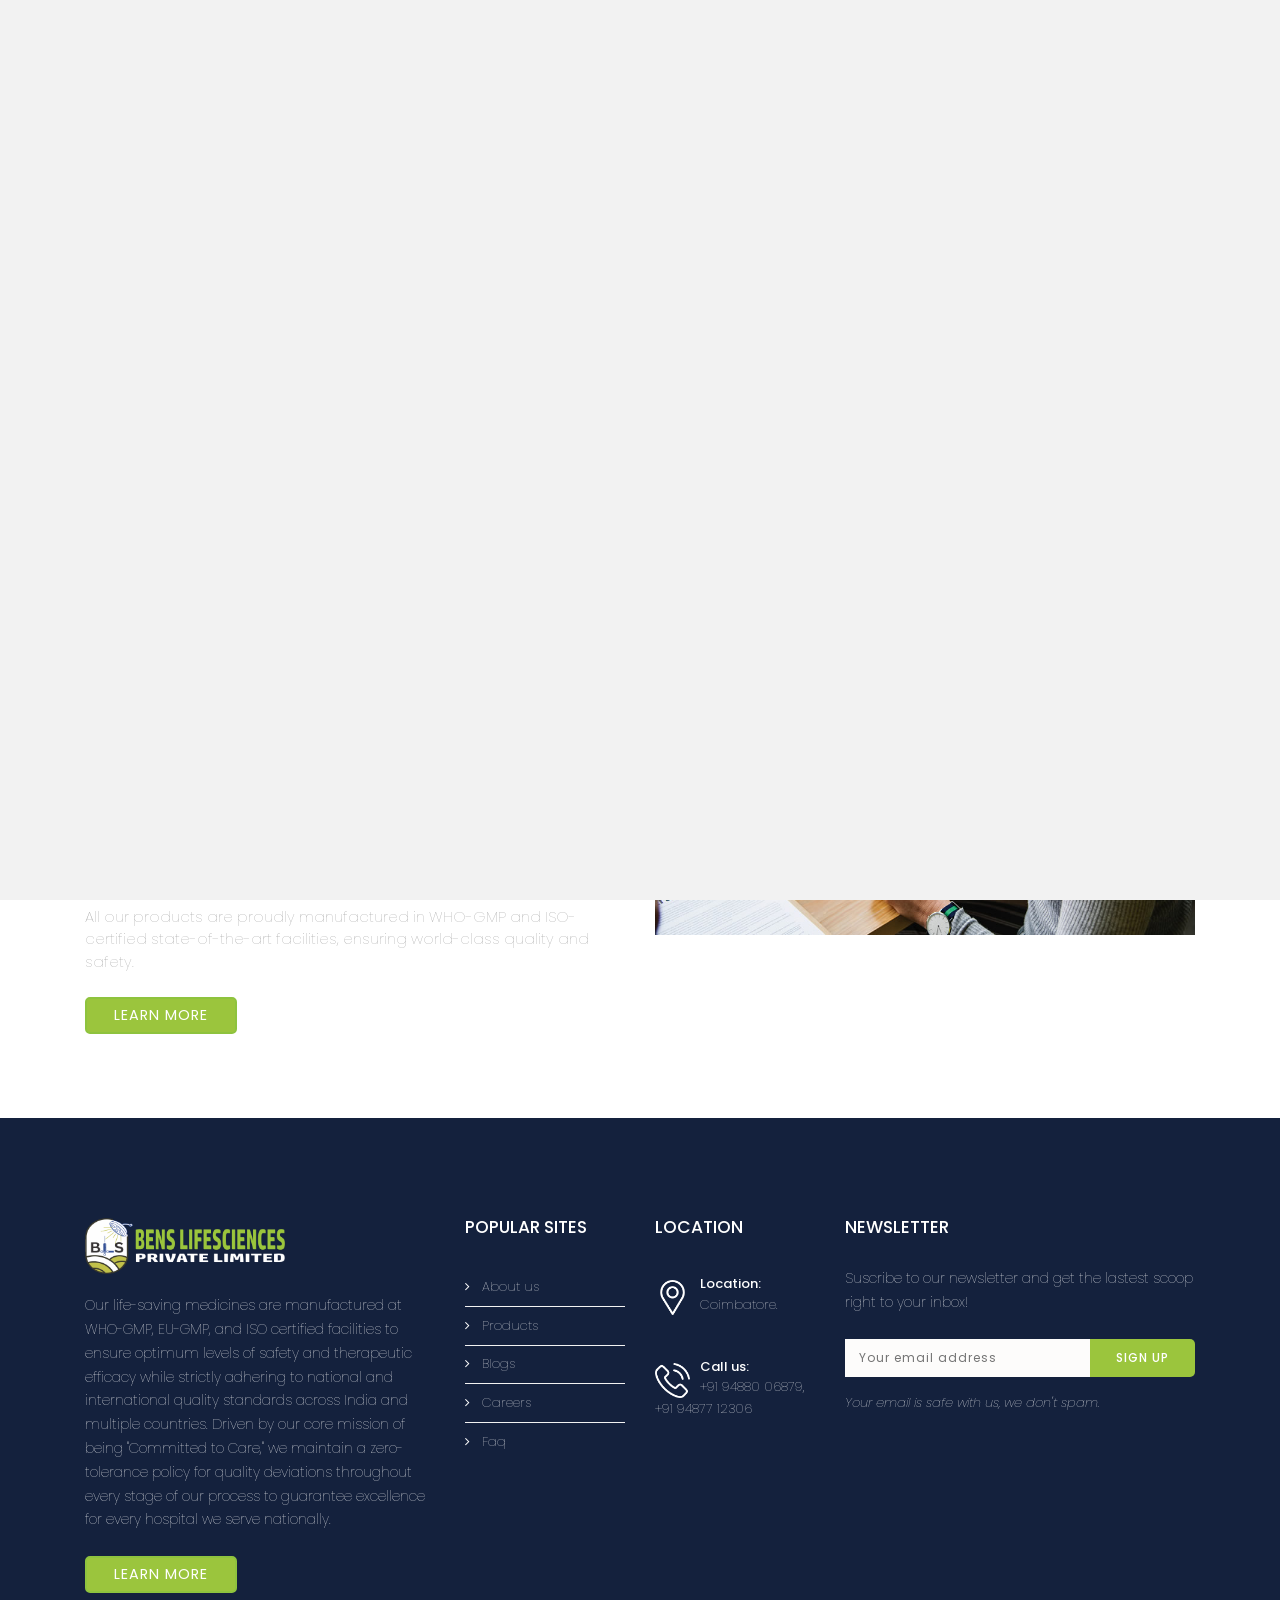
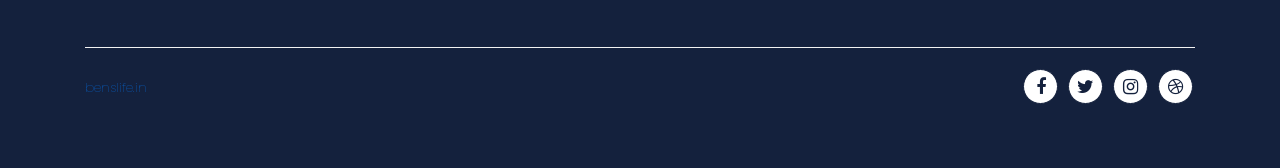
==== commit cd3d2257: "Update about.html" ====
--- a/about.html
+++ b/about.html
@@ -74,11 +74,13 @@
                     <figure class="address-icon"><img src="img/master/address.png" alt=""></figure>
                     <h6>Location:</h6>
                     <p>Coimbatore - 641006.</p>
+					<p>&nbsp;</p> 
                 </div>
                 <div class="email">
                     <figure class="mail-icon"><img src="img/master/mail.png" alt=""></figure>
                     <h6>Email Us:</h6>
                     <p>admin@benslife.org</p>
+					<p>&nbsp;</p> 
                 </div>
                 <div class="phone">
                     <figure class="phone-icon"><img src="img/master/phone.png" alt=""></figure>
@@ -285,7 +287,7 @@
               <div class="col-lg-4">
                 <div class="footer-col">
                     <figure class="footer-logo"><a href="index.html"><img src="img/master/logo-2.png" alt=""></a></figure>
-                  <p>There are many variations of passages of Lorem Ipsum available, but the majority have suffered alteration in some form. </p>
+                  <p>Our life-saving medicines are manufactured at WHO-GMP, EU-GMP, and ISO certified facilities to ensure optimum levels of safety and therapeutic efficacy while strictly adhering to national and international quality standards across India and multiple countries. Driven by our core mission of being "Committed to Care," we maintain a zero-tolerance policy for quality deviations throughout every stage of our process to guarantee excellence for every hospital we serve nationally. </p>
                   <p><a class="btn btn-custom" href="#" role="button">LEARN MORE</a></p>
                 </div>  
               </div>
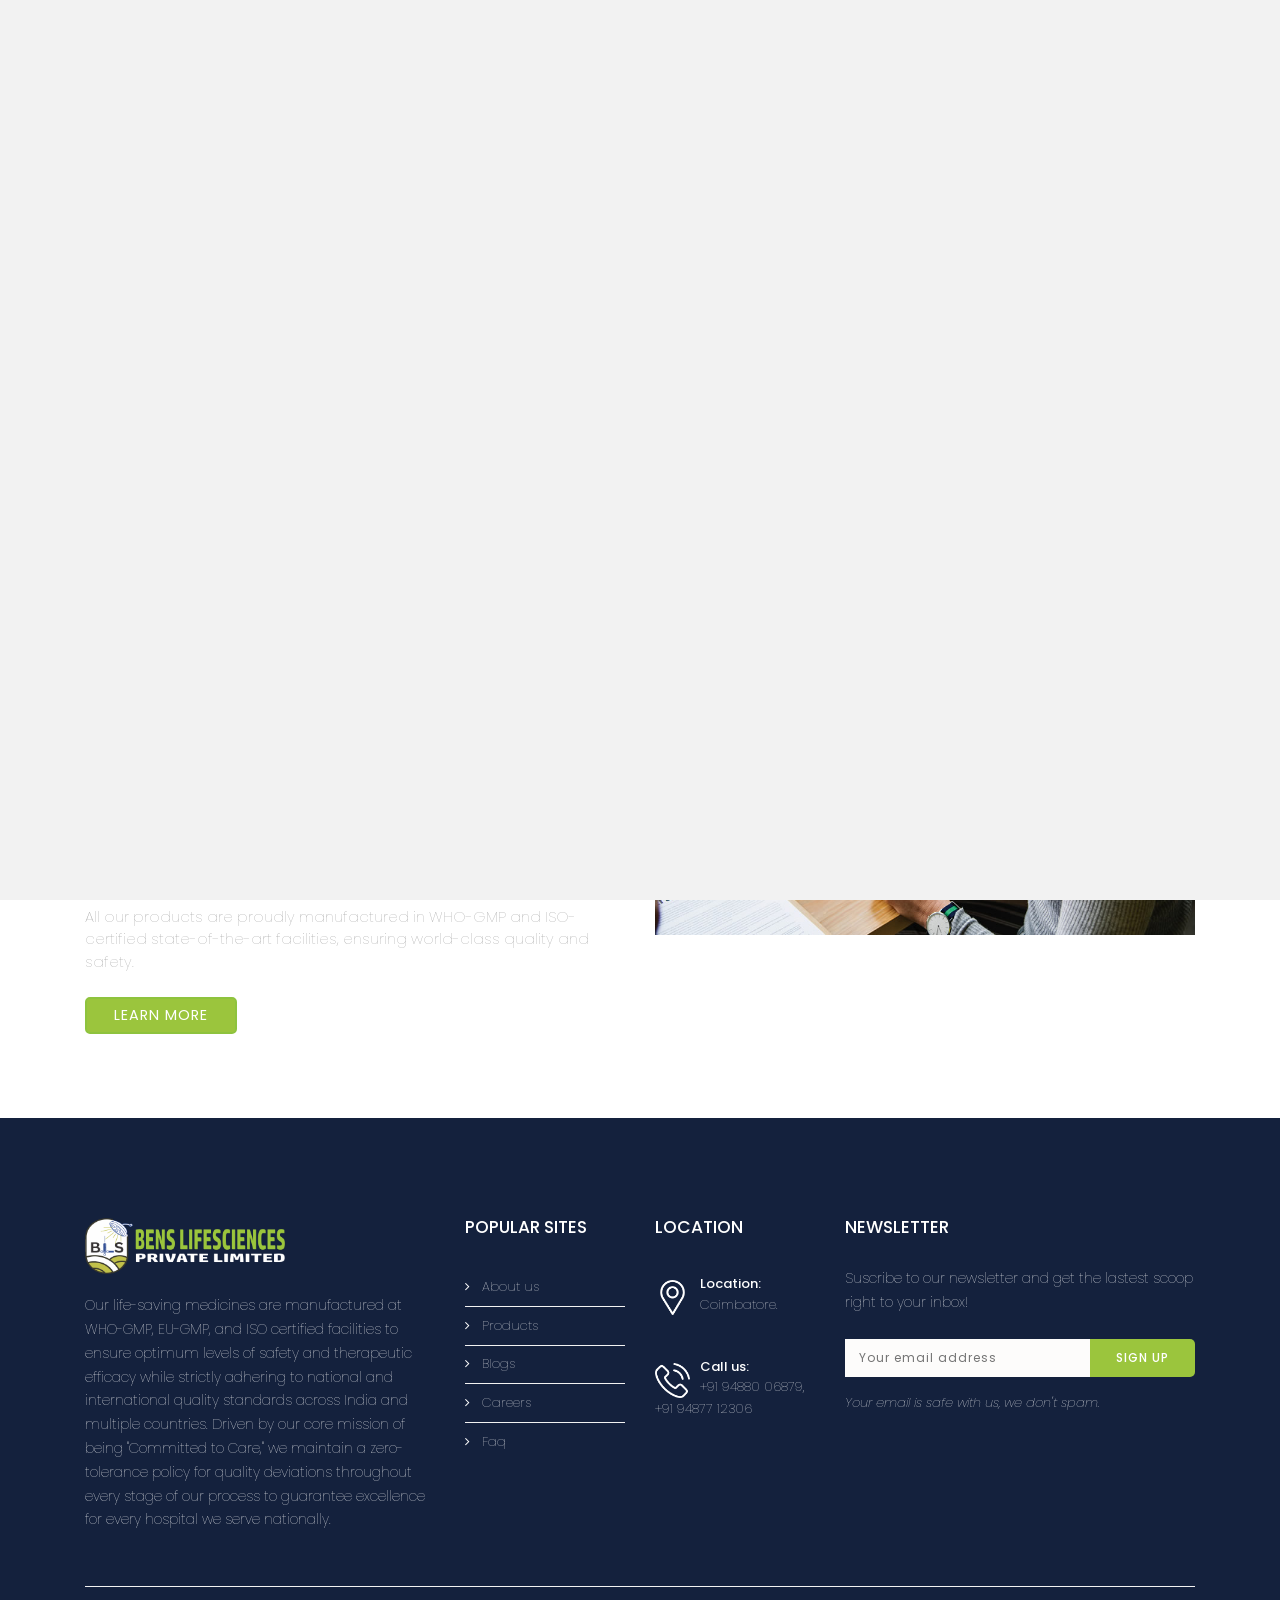
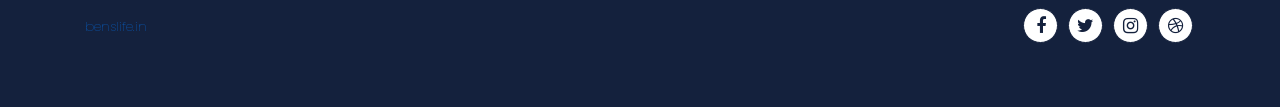
==== commit 5bd0adef: "Update about.html" ====
--- a/about.html
+++ b/about.html
@@ -287,8 +287,9 @@
               <div class="col-lg-4">
                 <div class="footer-col">
                     <figure class="footer-logo"><a href="index.html"><img src="img/master/logo-2.png" alt=""></a></figure>
-                  <p>Our life-saving medicines are manufactured at WHO-GMP, EU-GMP, and ISO certified facilities to ensure optimum levels of safety and therapeutic efficacy while strictly adhering to national and international quality standards across India and multiple countries. Driven by our core mission of being "Committed to Care," we maintain a zero-tolerance policy for quality deviations throughout every stage of our process to guarantee excellence for every hospital we serve nationally. </p>
-                  <p><a class="btn btn-custom" href="#" role="button">LEARN MORE</a></p>
+                  <p>Our life-saving medicines are manufactured at WHO-GMP, EU-GMP, and ISO certified facilities to ensure optimum levels of safety and therapeutic efficacy while strictly adhering to national and international quality standards across India and multiple countries. Driven by our core mission of being 
+					  <b>"Committed to Care,"</b> we maintain a zero-tolerance policy for quality deviations throughout every stage of our process to guarantee excellence for every hospital we serve nationally. </p>
+                  <p hidden><a class="btn btn-custom" href="#" role="button">LEARN MORE</a></p>
                 </div>  
               </div>
               <div class="col-lg-2">
